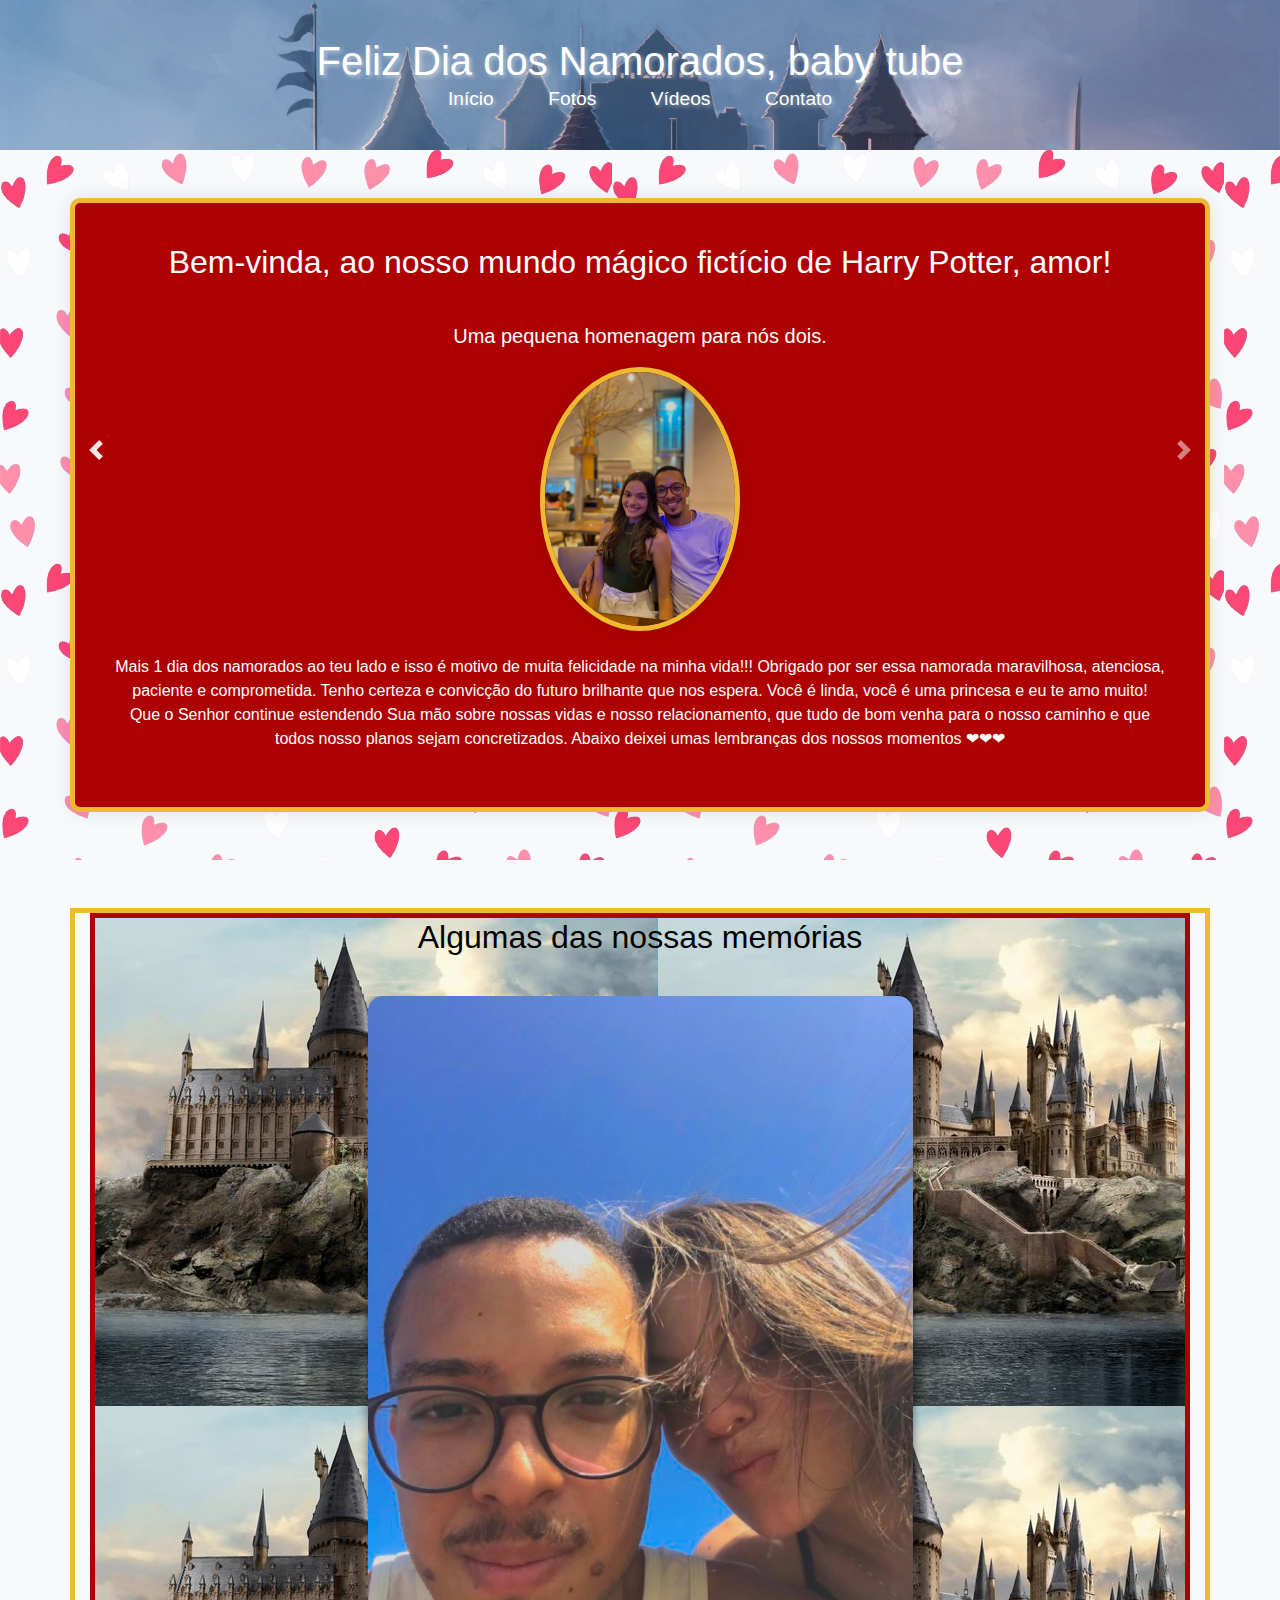
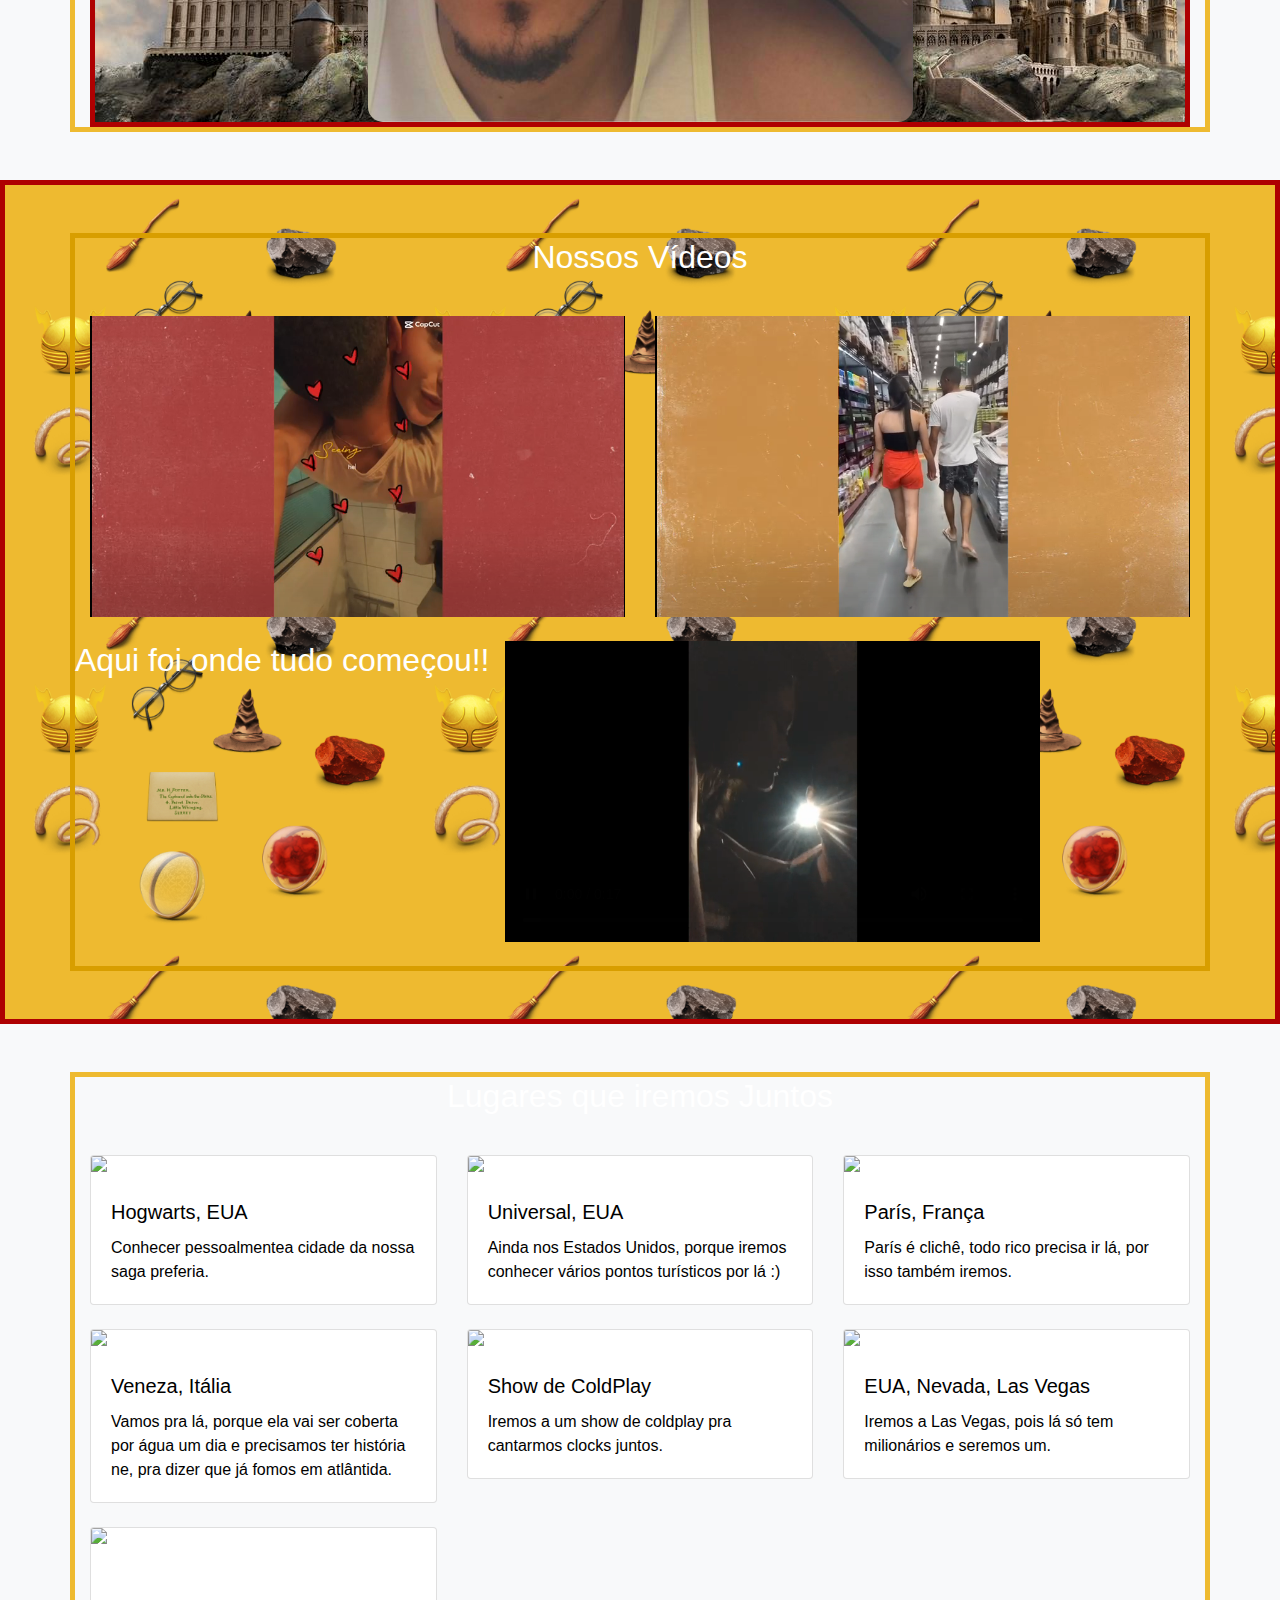
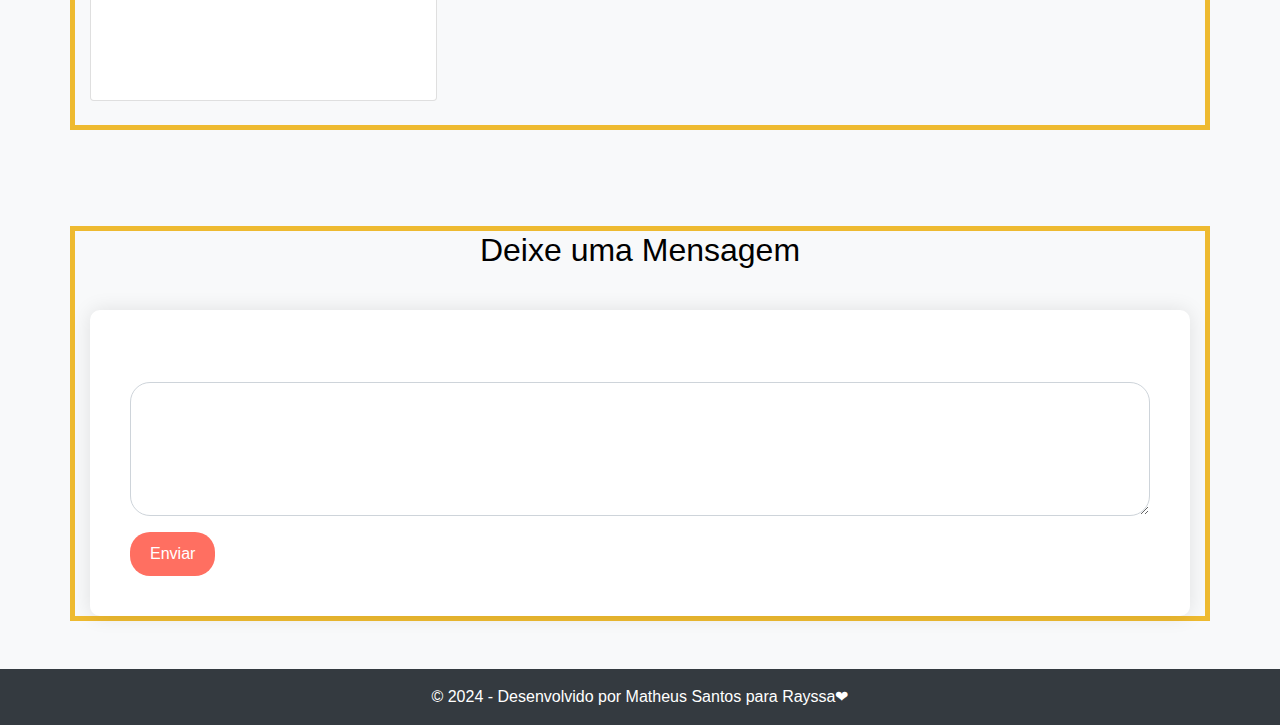
==== index.html @ 7e180fc9 "trocando o nome do arquivo html" ====
<!DOCTYPE html>
<html lang="en">

<head>
    <meta charset="UTF-8">
    <meta name="viewport" content="width=device-width, initial-scale=1.0">
    <title>Dia dos Namorados</title>
    <link rel="stylesheet" href="https://stackpath.bootstrapcdn.com/bootstrap/4.5.2/css/bootstrap.min.css">
    <link rel="stylesheet" href="styles.css">
</head>

<body>
    <div id="snowfall"></div>
    <header class="text-center py-5">
        <h1>Feliz Dia dos Namorados, baby tube</h1>
        <nav>
            <a href="#inicio">Início</a>
            <a href="#fotos">Fotos</a>
            <a href="#videos">Vídeos</a>
            <a href="#contato">Contato</a>
        </nav>
    </header>

    <!-- Seção de Introdução -->
    <div class="coracoes">
        <section id="inicio" class="text-center py-5">
            <div class="container intro-section">
                <h2>Bem-vinda, ao nosso mundo mágico fictício de Harry Potter, amor!</h2>
                <p class="lead">Uma pequena homenagem para nós dois.</p>
                <img src="img/restaurante.jpeg" alt="Nós dois" class="img-fluid rounded-circle mb-4" width="200">
                <p>Mais 1 dia dos namorados ao teu lado e isso é motivo de muita felicidade na minha vida!!! Obrigado
                    por
                    ser essa namorada maravilhosa, atenciosa, paciente e comprometida.
                    Tenho certeza e convicção do futuro brilhante que nos espera. Você é linda, você é uma princesa e eu
                    te
                    amo muito! Que o Senhor continue estendendo Sua mão sobre nossas vidas e nosso relacionamento,
                    que tudo de bom venha para o nosso caminho e que todos nosso planos sejam concretizados. Abaixo
                    deixei
                    umas lembranças dos nossos momentos &#10084;&#10084;&#10084;</p>
            </div>
        </section>
    </div>

    <!-- Galeria de Fotos -->

    <section id="fotos" class="py-5 bg-light">
        <div class="container">
            <div class="memories">
                <h2 class="text-center">Algumas das nossas memórias</h2>
                <div id="carouselFotos" class="carousel slide" data-ride="carousel">
                    <div class="carousel-inner">
                        <div class="carousel-item active">
                            <div class="d-flex justify-content-center">
                                <img src="img/catuama.jpeg" class="carousel-img" alt="Foto 1">
                            </div>
                        </div>
                        <div class="carousel-item">
                            <div class="d-flex justify-content-center">
                                <img src="img/ano-novo.jpeg" class="carousel-img" alt="Foto 2">
                            </div>
                        </div>
                        <div class="carousel-item">
                            <div class="d-flex justify-content-center">
                                <img src="img/maceio.jpeg" class="carousel-img" alt="Foto 3">
                            </div>
                        </div>
                        <div class="carousel-item">
                            <div class="d-flex justify-content-center">
                                <img src="img/natal-espelho.jpeg" class="carousel-img" alt="Foto 4">
                            </div>
                        </div>
                        <div class="carousel-item">
                            <div class="d-flex justify-content-center">
                                <img src="img/natal-espelho2.jpeg" class="carousel-img" alt="Foto 5">
                            </div>
                        </div>
                        <div class="carousel-item">
                            <div class="d-flex justify-content-center">
                                <img src="img/natal-frontal.jpeg" class="carousel-img" alt="Foto 6">
                            </div>
                        </div>
                    </div>
                </div>
                <a class="carousel-control-prev" href="#carouselFotos" role="button" data-slide="prev">
                    <span class="carousel-control-prev-icon" aria-hidden="true"></span>
                    <span class="sr-only">Anterior</span>
                </a>
                <a class="carousel-control-next" href="#carouselFotos" role="button" data-slide="next">
                    <span class="carousel-control-next-icon" aria-hidden="true"></span>
                    <span class="sr-only">Próximo</span>
                </a>
            </div>
        </div>
    </section>
    </div>
    <!-- Galeria de Vídeos -->
    <div class="fundo">
        <section id="videos" class="py-5">
            <div class="container" id="borda">
                <h2 class="text-center" style="color: #ffffff;">Nossos Vídeos</h2>
                <div class="row">
                    <div class="col-md-6 mb-4">
                        <div class="embed-responsive embed-responsive-16by9">
                            <iframe class="embed-responsive-item" src="videos/WhatsApp Video 2024-05-29 at 18.11.31.mp4"
                                allowfullscreen></iframe>
                        </div>
                    </div>
                    <div class="col-md-6 mb-4">
                        <div class="embed-responsive embed-responsive-16by9">
                            <iframe class="embed-responsive-item" src="videos/WhatsApp Video 2024-05-29 at 18.17.00.mp4"
                                allowfullscreen></iframe>
                        </div>
                    </div>
                    <br>
                    <br>
                    <h2 class="text-center" style="color: #ffffff;">Aqui foi onde tudo começou!!</h2>
                    <div class="col-md-6 mb-4">
                        <div class="embed-responsive embed-responsive-16by9">
                            <iframe class="embed-responsive-item" src="videos/WhatsApp Video 2024-05-29 at 19.54.58.mp4"
                                allowfullscreen></iframe>
                        </div>
                    </div>
                </div>
        </section>
    </div>

    <!-- Seção de Lugares para Visitar Juntos -->
    <section id="lugares" class="py-5">
        <div class="container">
            <h2 class="text-center" style="color: white;">Lugares que iremos Juntos</h2>
            <div class="row">
                <div class="col-md-4 mb-4">
                    <div class="card">
                        <img src="https://assets.simpleviewinc.com/simpleview/image/upload/c_fill,f_jpg,g_xy_center,h_640,q_75,w_640,x_3015,y_1902/v1/clients/orlandofl/8500_wwhm_lifestyle_father_son_castle_57e99bc3-ffeb-4d6c-a8fb-daf1dc2c0322.jpg"
                            class="card-img-top" alt="Paris">
                        <div class="card-body">
                            <h5 class="card-title" style="color: black;">Hogwarts, EUA</h5>
                            <p class="card-text" style="color: black;">Conhecer pessoalmentea cidade da nossa saga preferia.</p>
                        </div>
                    </div>
                </div>
                <div class="col-md-4 mb-4">
                    <div class="card">
                        <img src="https://cdn.panrotas.com.br/portal-panrotas-statics/media-files-cache/301557/5a40afb3bb314a2fabff58d118a15ed8universalorlandoresort/0,32,1000,597/670,400,0.39/0/default.jpg"
                            class="card-img-top" alt="Paris">
                        <div class="card-body">
                            <h5 class="card-title" style="color: black;">Universal, EUA</h5>
                            <p class="card-text" style="color: black;">Ainda nos Estados Unidos, porque iremos conhecer vários pontos turísticos por lá :)</p>
                        </div>
                    </div>
                </div>
                <div class="col-md-4 mb-4">
                    <div class="card">
                        <img src="https://www.viajaquepassa.com.br/wp-content/uploads/2021/02/torre-eiffel-paris.png"
                            class="card-img-top" alt="Paris">
                        <div class="card-body">
                            <h5 class="card-title" style="color: black;">París, França</h5>
                            <p class="card-text" style="color: black;">París é clichê, todo rico precisa ir lá, por isso também iremos.</p>
                        </div>
                    </div>
                </div>
                <div class="col-md-4 mb-4">
                    <div class="card">
                        <img src="https://www.almadeviajante.com/wp-content/uploads/veneza-grand-canal.jpg"
                            class="card-img-top" alt="Paris">
                        <div class="card-body">
                            <h5 class="card-title" style="color: black;">Veneza, Itália</h5>
                            <p class="card-text" style="color: black;">Vamos pra lá, porque ela vai ser coberta por água um dia e precisamos ter história ne, pra dizer que já fomos em atlântida.</p>
                        </div>
                    </div>
                </div>
                <div class="col-md-4 mb-4">
                    <div class="card">
                        <img src="https://i.ytimg.com/vi/Fpn1imb9qZg/maxresdefault.jpg"
                            class="card-img-top" alt="Paris">
                        <div class="card-body">
                            <h5 class="card-title" style="color: black;">Show de ColdPlay</h5>
                            <p class="card-text" style="color: black;">Iremos a um show de coldplay pra cantarmos clocks juntos.</p>
                        </div>
                    </div>
                </div>
                <div class="col-md-4 mb-4">
                    <div class="card">
                        <img src="https://dynamic-media-cdn.tripadvisor.com/media/photo-o/2a/34/2d/28/caption.jpg?w=1400&h=1400&s=1&cx=662&cy=604&chk=v1_8984ddf3493edfb8c896"
                            class="card-img-top" alt="Paris">
                        <div class="card-body">
                            <h5 class="card-title" style="color: black;">EUA, Nevada, Las Vegas</h5>
                            <p class="card-text" style="color: black;">Iremos a Las Vegas, pois lá só tem milionários e seremos um.</p>
                        </div>
                    </div>
                </div>
            </div>
        </div>
    </section>

    <!-- Seção de Contato -->
    <section id="contato" class="py-5 bg-light">
        <div class="container">
            <h2 class="text-center">Deixe uma Mensagem</h2>
            <div class="contact-form">
                <form>
                    <div class="form-group">
                        <label for="mensagem">Mensagem</label>
                        <textarea id="mensagem" class="form-control" rows="5"></textarea>
                    </div>
                    <button type="submit" class="btn btn-primary">Enviar</button>
                </form>
            </div>
        </div>
    </section>
    <!-- Footer -->
    <footer class="text-center py-3">
        <p>&copy; 2024 - Desenvolvido por Matheus Santos para Rayssa&#10084;</p>
    </footer>

    <script src="https://code.jquery.com/jquery-3.5.1.slim.min.js"></script>
    <script src="https://cdn.jsdelivr.net/npm/@popperjs/core@2.5.4/dist/umd/popper.min.js"></script>
    <script src="https://stackpath.bootstrapcdn.com/bootstrap/4.5.2/js/bootstrap.min.js"></script>
    <script src="index.js"></script>
</body>

</html>
---- styles.css ----
@import url('https://fonts.cdnfonts.com/css/harry-potter');
  
body {
    font-family: 'Arial', sans-serif;
    background-color: #f8f9fa;
    color: #000000;
     padding-top: 150px;
    /* Corrigido para manter o texto visível */
}

header {
    background-size: cover;
    height: 150px;
    background-color: #2e2e2e;
    display: flex;
    flex-direction: column;
    justify-content: center;
    align-items: center;
    text-shadow: 2px 2px 4px rgba(255, 255, 255, 0.5);
    background-image: url('img/background.jpg');
    font-family: 'Harry Potter', sans-serif;
    position: fixed;
    top: 0;
    left: 0;
    width: 100%;
    z-index: 1;
    
}

#borda {
    border: 5px solid rgb(216, 158, 0);
}

header h1 {
    font-size: 2.5rem;
    margin-bottom: 0;
    color: #ffffff;
}

header nav a {
    font-size: 1.2rem;
    margin: 0 15px;
    padding: 5px 10px;
    color: #ffffff;
    text-decoration: none;
    transition: background 0.3s, color 0.3s;
}

header nav a:hover {
    background: rgba(255, 255, 255, 0.2);
    color: #ffffff;
    transform: scale(1.1);
}

section {
    padding: 60px 0;
    color: #ffffff;
}

section h2 {
    margin-bottom: 40px;
    color: #ffffff;
    font-family: 'Harry Potter', sans-serif;
}

.intro-section {
    background-color: rgba(174, 0, 1);
    border-radius: 10px;
    box-shadow: 0 0 20px rgba(0, 0, 0, 0.1);
    padding: 40px;
}

.intro-section img {
    border: 5px solid rgba(238, 186, 48);
    box-shadow: 0 0 20px rgba(0, 0, 0, 0.1);
}

.carousel-img {
    max-width: 50%;
    height: auto;
    border-radius: 15px;
    box-shadow: 0 0 10px rgba(0, 0, 0, 0.5);
    transition: transform 0.3s, box-shadow 0.3s;
}

.carousel-item:hover .carousel-img {
    transform: scale(1.05);
    box-shadow: 0 0 20px rgba(0, 0, 0, 0.5);
}

.card-deck .card {
    border: none;
    background-color: transparent;
}

.card-deck .card img {
    border-radius: 15px;
    box-shadow: 0 0 10px rgba(0, 0, 0, 0.5);
}

footer {
    background: #343a40;
    color: #ffffff;
    padding: 20px 0;
}

footer p {
    margin: 0;
}

.contact-form {
    background-color: #ffffff;
    border-radius: 10px;
    box-shadow: 0 0 20px rgba(0, 0, 0, 0.1);
    padding: 40px;
}

.contact-form .form-control {
    border-radius: 20px;
}

.contact-form button {
    border-radius: 20px;
    background-color: #ff6f61;
    border: none;
    color: #ffffff;
    padding: 10px 20px;
    transition: background 0.3s;
}

.contact-form button:hover {
    background-color: #ff3d2e;
}

.py-5 .text-center {
    color: #000000;
}

.py-5 .container {
    border: 5px solid rgba(238, 186, 48);
}

.container .text-center .carrossel slide {
    color: rgba(238, 186, 48);
}

#snowfall {
    position: fixed;
    top: 0;
    left: 0;
    width: 100%;
    height: 100%;
    pointer-events: none;
    z-index: 1000;
}

.snowflake {
    position: absolute;
    top: -10px;
    background: white;
    border-radius: 50%;
    pointer-events: none;
    opacity: 0.8;
    animation: fall linear infinite;
}

@keyframes fall {
    to {
        transform: translateY(100vh);
    }
}

@keyframes fadeIn {
    from { opacity: 0; }
    to { opacity: 1; }
}
header h1, section h2 {
    animation: fadeIn 2s ease-in;
}

.coracoes {
    background-image: url('img/coracoes-removebg-preview.png');
}

.fundo {
 background-color: rgba(238, 186, 48);
 background-image: url('img/fundo\ \(1\).png');
 background-repeat: repeat;
 background-size: 400px;
 border: 5px solid rgba(174, 0, 1);
}

.memories {
background-image: url('img/hogwarts.jpg');
border: 5px solid rgba(174, 0, 1);
}


#lugares {
    background-image: url('./img/foto-de-baixo-angulo-do-hipnotizante-ceu-estrelado.jpg');
}
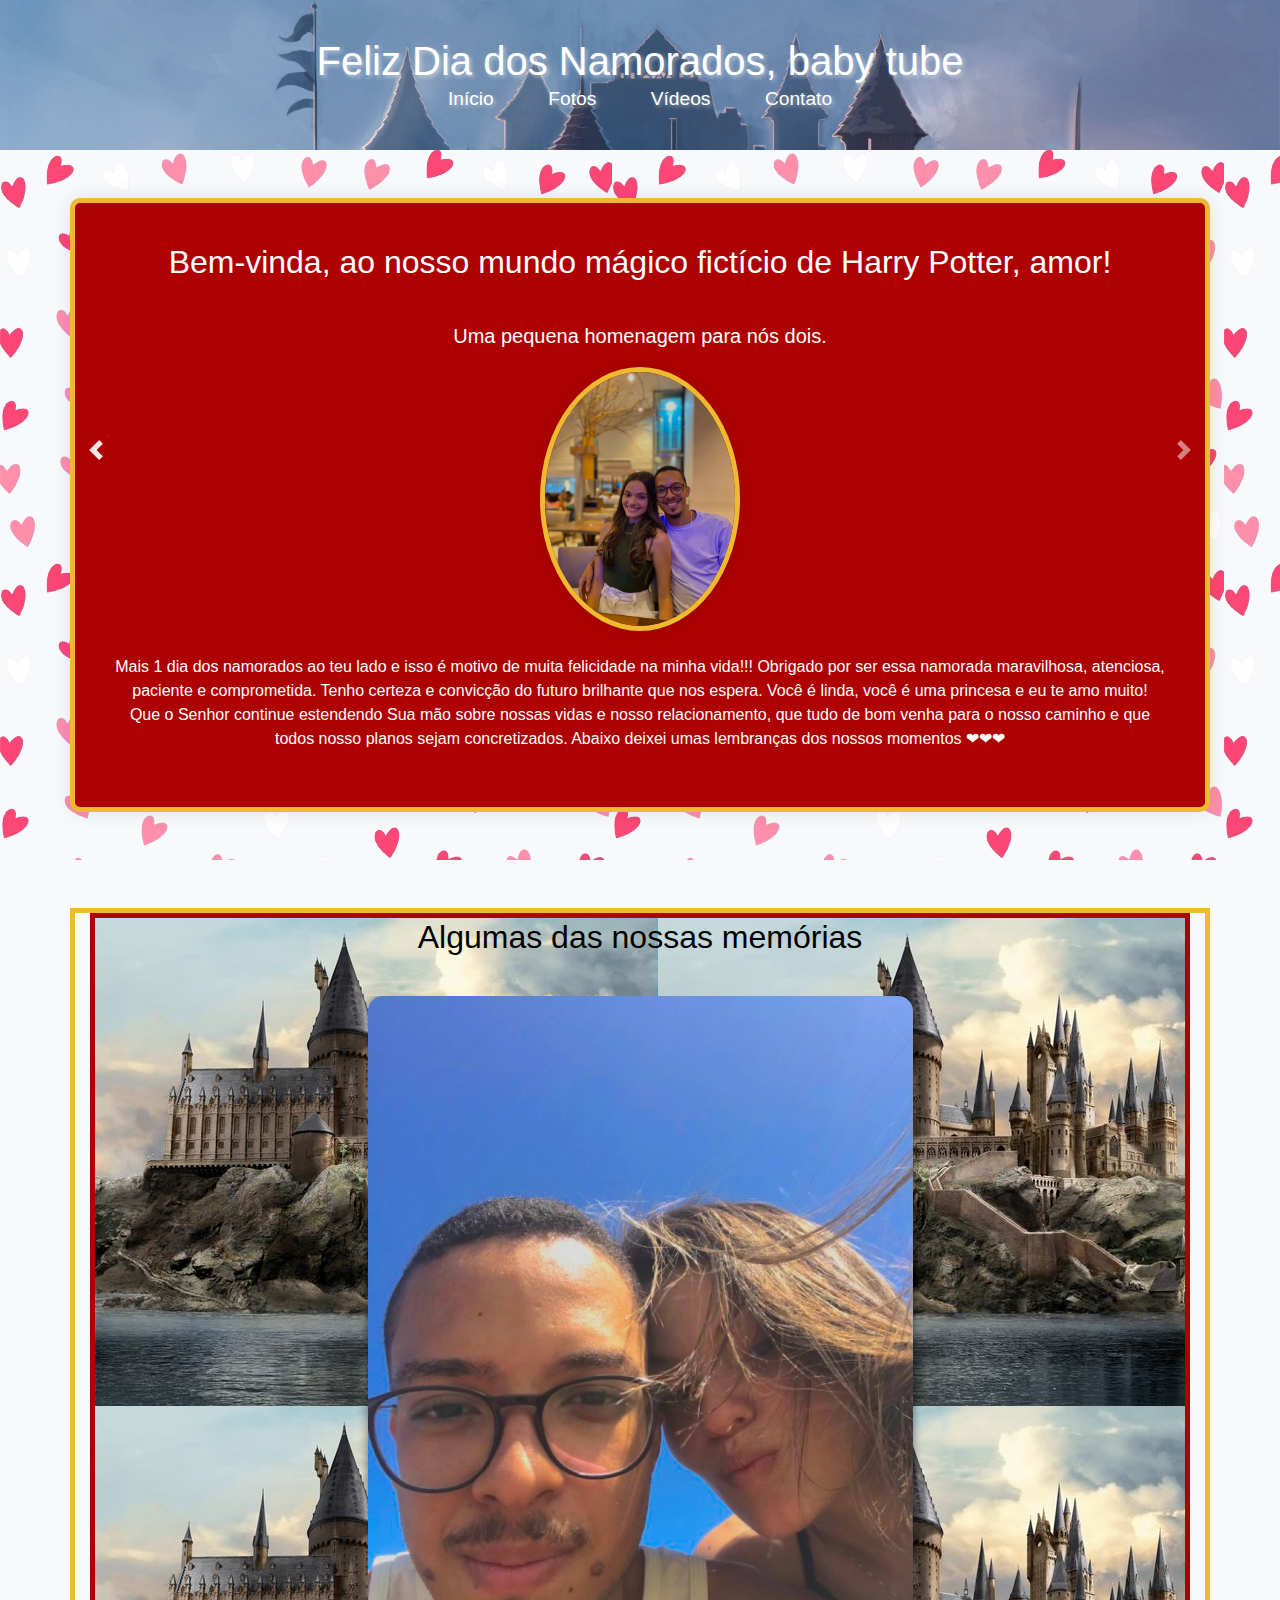
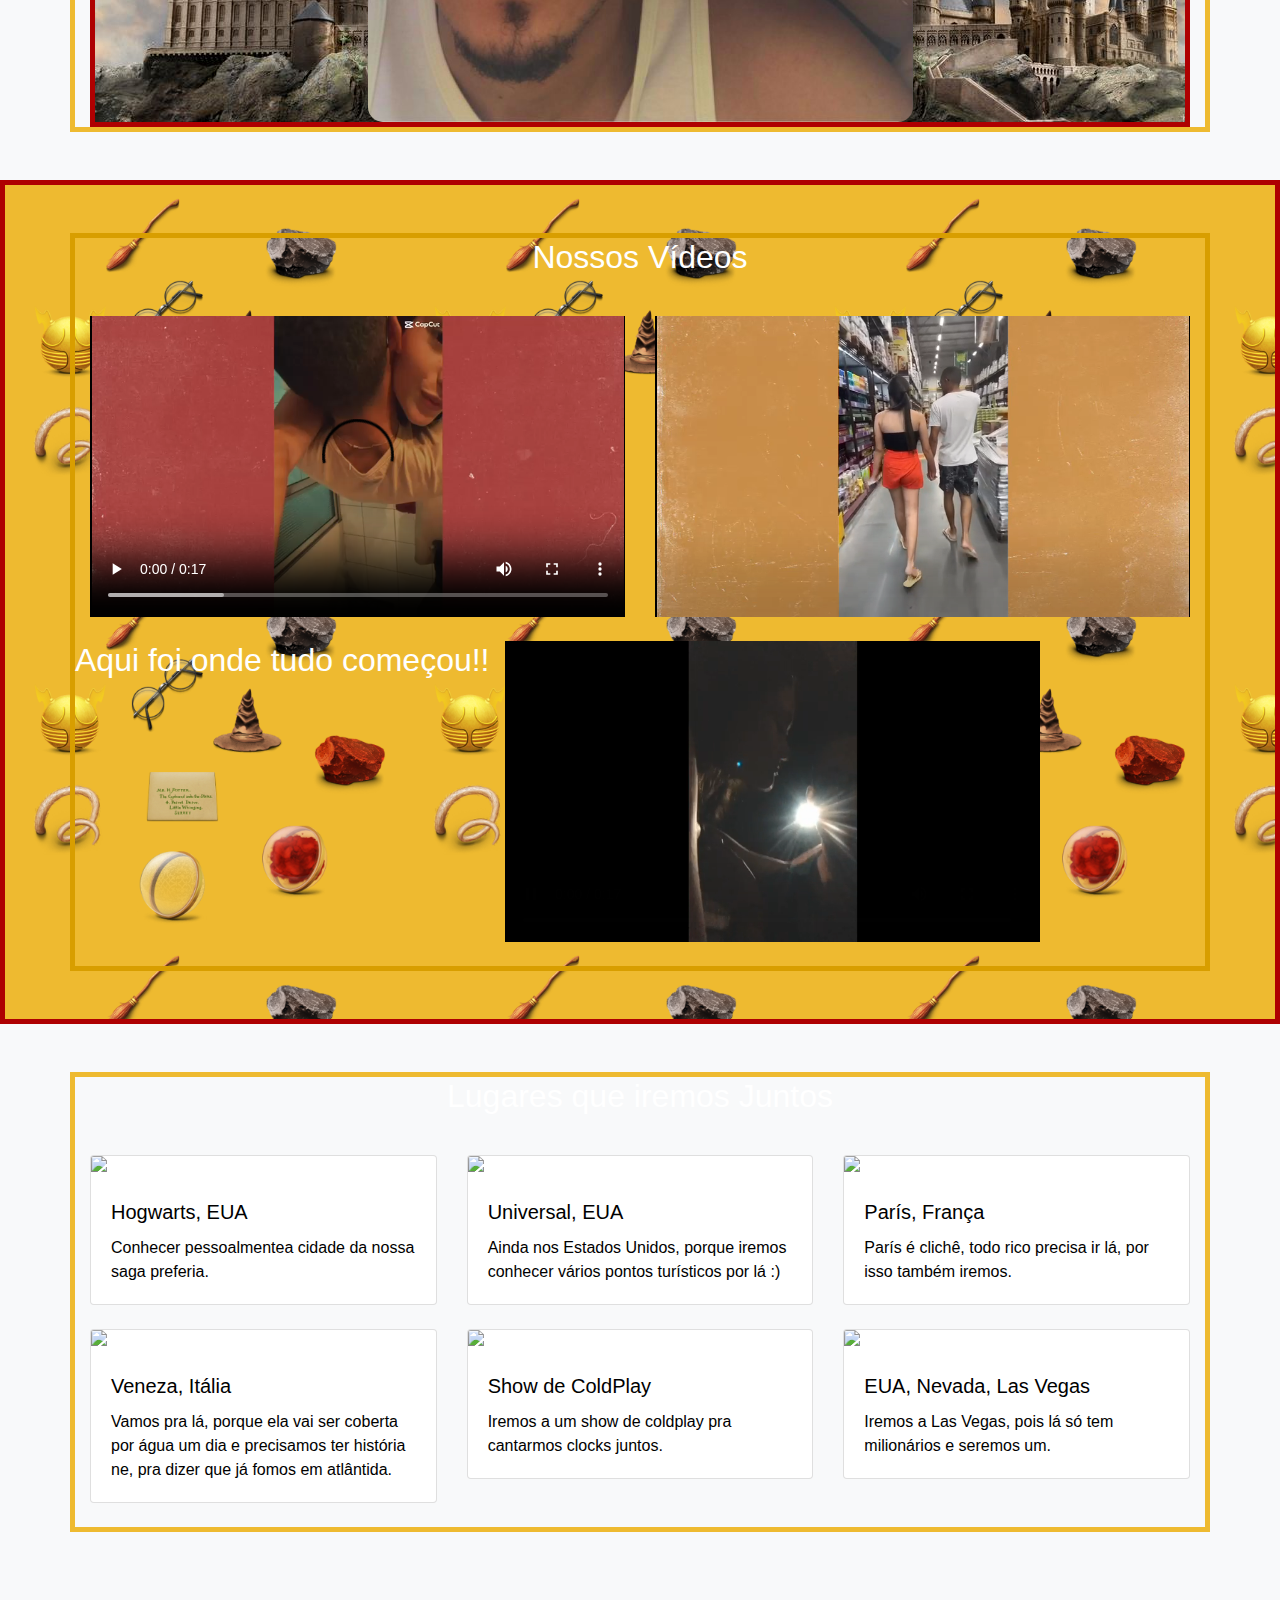
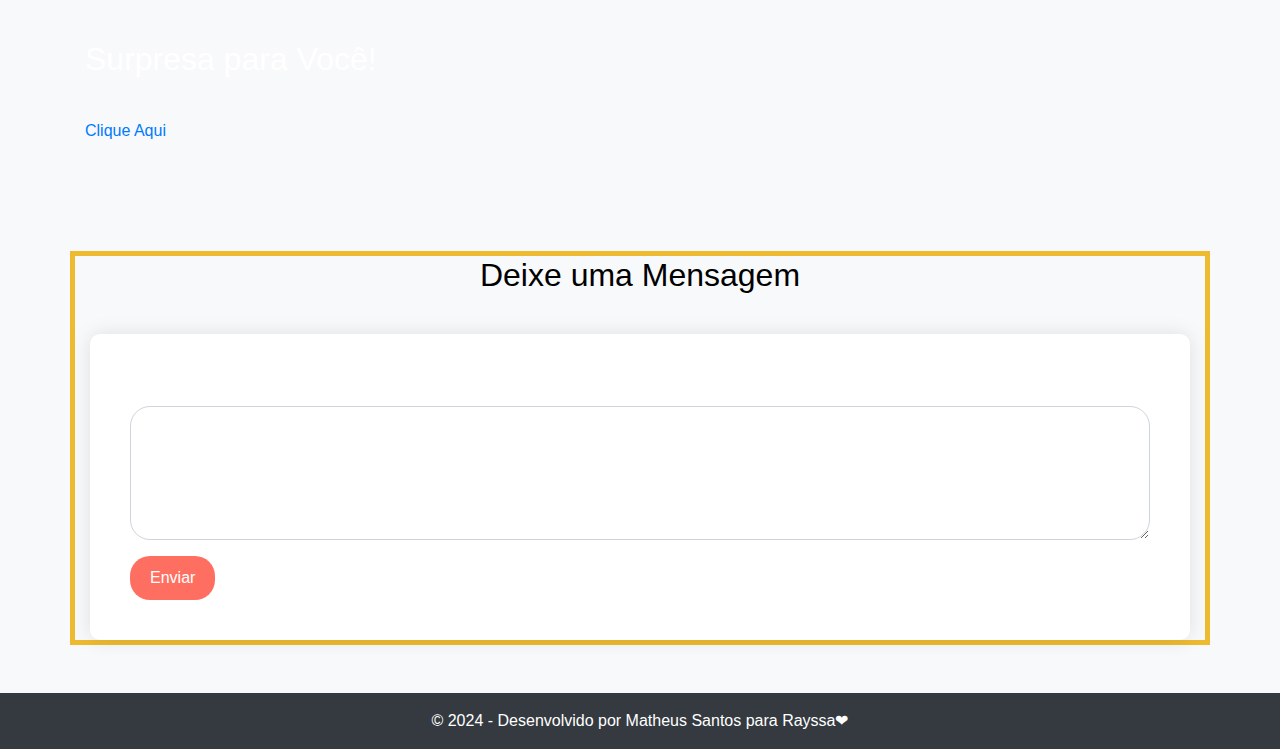
==== commit 1a2bb414: "novas atualizações, inclusão da carta." ====
--- a/index.html
+++ b/index.html
@@ -22,6 +22,7 @@
     </header>
 
     <!-- Seção de Introdução -->
+
     <div class="coracoes">
         <section id="inicio" class="text-center py-5">
             <div class="container intro-section">
@@ -93,7 +94,9 @@
         </div>
     </section>
     </div>
+
     <!-- Galeria de Vídeos -->
+
     <div class="fundo">
         <section id="videos" class="py-5">
             <div class="container" id="borda">
@@ -125,6 +128,7 @@
     </div>
 
     <!-- Seção de Lugares para Visitar Juntos -->
+
     <section id="lugares" class="py-5">
         <div class="container">
             <h2 class="text-center" style="color: white;">Lugares que iremos Juntos</h2>
@@ -135,7 +139,8 @@
                             class="card-img-top" alt="Paris">
                         <div class="card-body">
                             <h5 class="card-title" style="color: black;">Hogwarts, EUA</h5>
-                            <p class="card-text" style="color: black;">Conhecer pessoalmentea cidade da nossa saga preferia.</p>
+                            <p class="card-text" style="color: black;">Conhecer pessoalmentea cidade da nossa saga
+                                preferia.</p>
                         </div>
                     </div>
                 </div>
@@ -145,7 +150,8 @@
                             class="card-img-top" alt="Paris">
                         <div class="card-body">
                             <h5 class="card-title" style="color: black;">Universal, EUA</h5>
-                            <p class="card-text" style="color: black;">Ainda nos Estados Unidos, porque iremos conhecer vários pontos turísticos por lá :)</p>
+                            <p class="card-text" style="color: black;">Ainda nos Estados Unidos, porque iremos conhecer
+                                vários pontos turísticos por lá :)</p>
                         </div>
                     </div>
                 </div>
@@ -155,7 +161,8 @@
                             class="card-img-top" alt="Paris">
                         <div class="card-body">
                             <h5 class="card-title" style="color: black;">París, França</h5>
-                            <p class="card-text" style="color: black;">París é clichê, todo rico precisa ir lá, por isso também iremos.</p>
+                            <p class="card-text" style="color: black;">París é clichê, todo rico precisa ir lá, por isso
+                                também iremos.</p>
                         </div>
                     </div>
                 </div>
@@ -165,17 +172,19 @@
                             class="card-img-top" alt="Paris">
                         <div class="card-body">
                             <h5 class="card-title" style="color: black;">Veneza, Itália</h5>
-                            <p class="card-text" style="color: black;">Vamos pra lá, porque ela vai ser coberta por água um dia e precisamos ter história ne, pra dizer que já fomos em atlântida.</p>
-                        </div>
-                    </div>
-                </div>
-                <div class="col-md-4 mb-4">
-                    <div class="card">
-                        <img src="https://i.ytimg.com/vi/Fpn1imb9qZg/maxresdefault.jpg"
-                            class="card-img-top" alt="Paris">
+                            <p class="card-text" style="color: black;">Vamos pra lá, porque ela vai ser coberta por água
+                                um dia e precisamos ter história ne, pra dizer que já fomos em atlântida.</p>
+                        </div>
+                    </div>
+                </div>
+                <div class="col-md-4 mb-4">
+                    <div class="card">
+                        <img src="https://i.ytimg.com/vi/Fpn1imb9qZg/maxresdefault.jpg" class="card-img-top"
+                            alt="Paris">
                         <div class="card-body">
                             <h5 class="card-title" style="color: black;">Show de ColdPlay</h5>
-                            <p class="card-text" style="color: black;">Iremos a um show de coldplay pra cantarmos clocks juntos.</p>
+                            <p class="card-text" style="color: black;">Iremos a um show de coldplay pra cantarmos clocks
+                                juntos.</p>
                         </div>
                     </div>
                 </div>
@@ -185,15 +194,27 @@
                             class="card-img-top" alt="Paris">
                         <div class="card-body">
                             <h5 class="card-title" style="color: black;">EUA, Nevada, Las Vegas</h5>
-                            <p class="card-text" style="color: black;">Iremos a Las Vegas, pois lá só tem milionários e seremos um.</p>
-                        </div>
-                    </div>
-                </div>
-            </div>
-        </div>
-    </section>
+                            <p class="card-text" style="color: black;">Iremos a Las Vegas, pois lá só tem milionários e
+                                seremos um.</p>
+                        </div>
+                    </div>
+                </div>
+            </div>
+        </div>
+    </section>
+
+    <!-- Seção de Link Surpresa -->
+
+    <section id="surpresa" class="surprise-section">
+        <div class="container">
+            <h2>Surpresa para Você!</h2>
+            <a href="carta.html" class="surprise-link">Clique Aqui</a>
+        </div>
+    </section>
+
 
     <!-- Seção de Contato -->
+
     <section id="contato" class="py-5 bg-light">
         <div class="container">
             <h2 class="text-center">Deixe uma Mensagem</h2>
@@ -208,7 +229,9 @@
             </div>
         </div>
     </section>
+
     <!-- Footer -->
+
     <footer class="text-center py-3">
         <p>&copy; 2024 - Desenvolvido por Matheus Santos para Rayssa&#10084;</p>
     </footer>
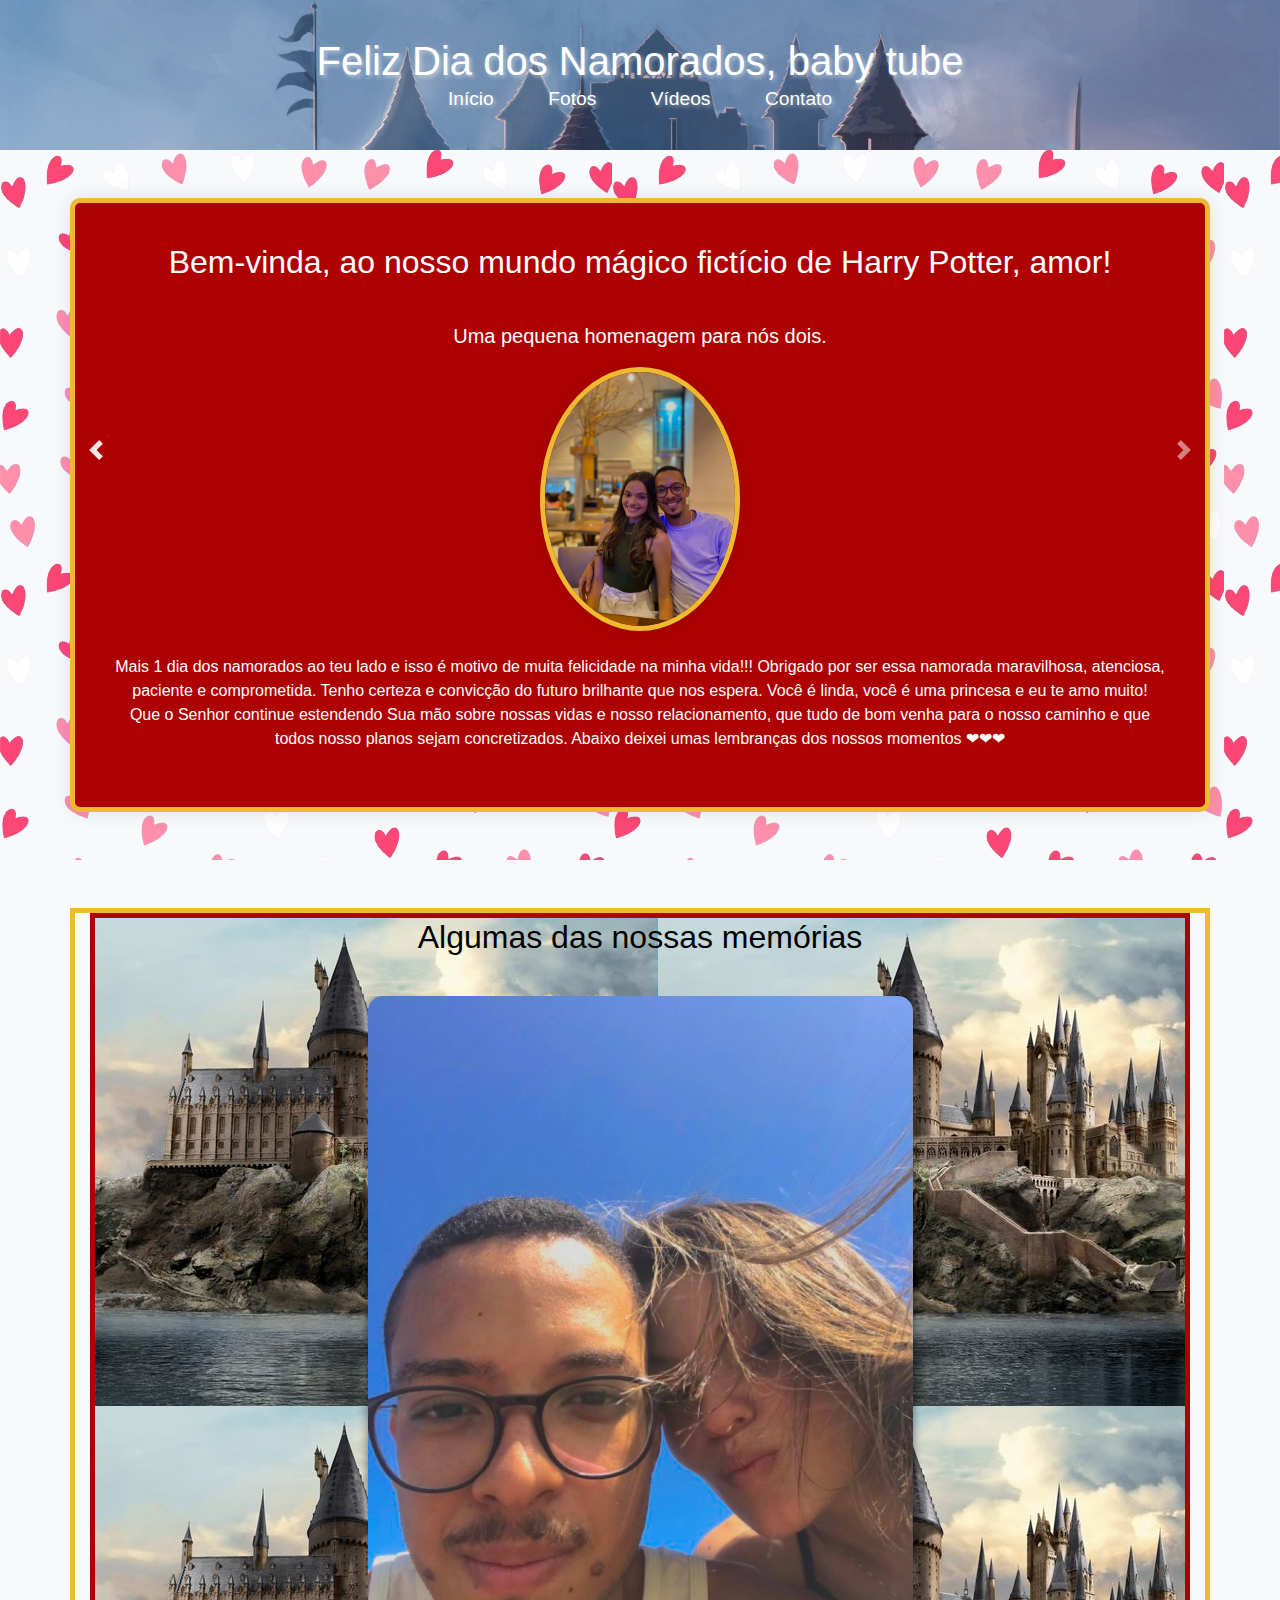
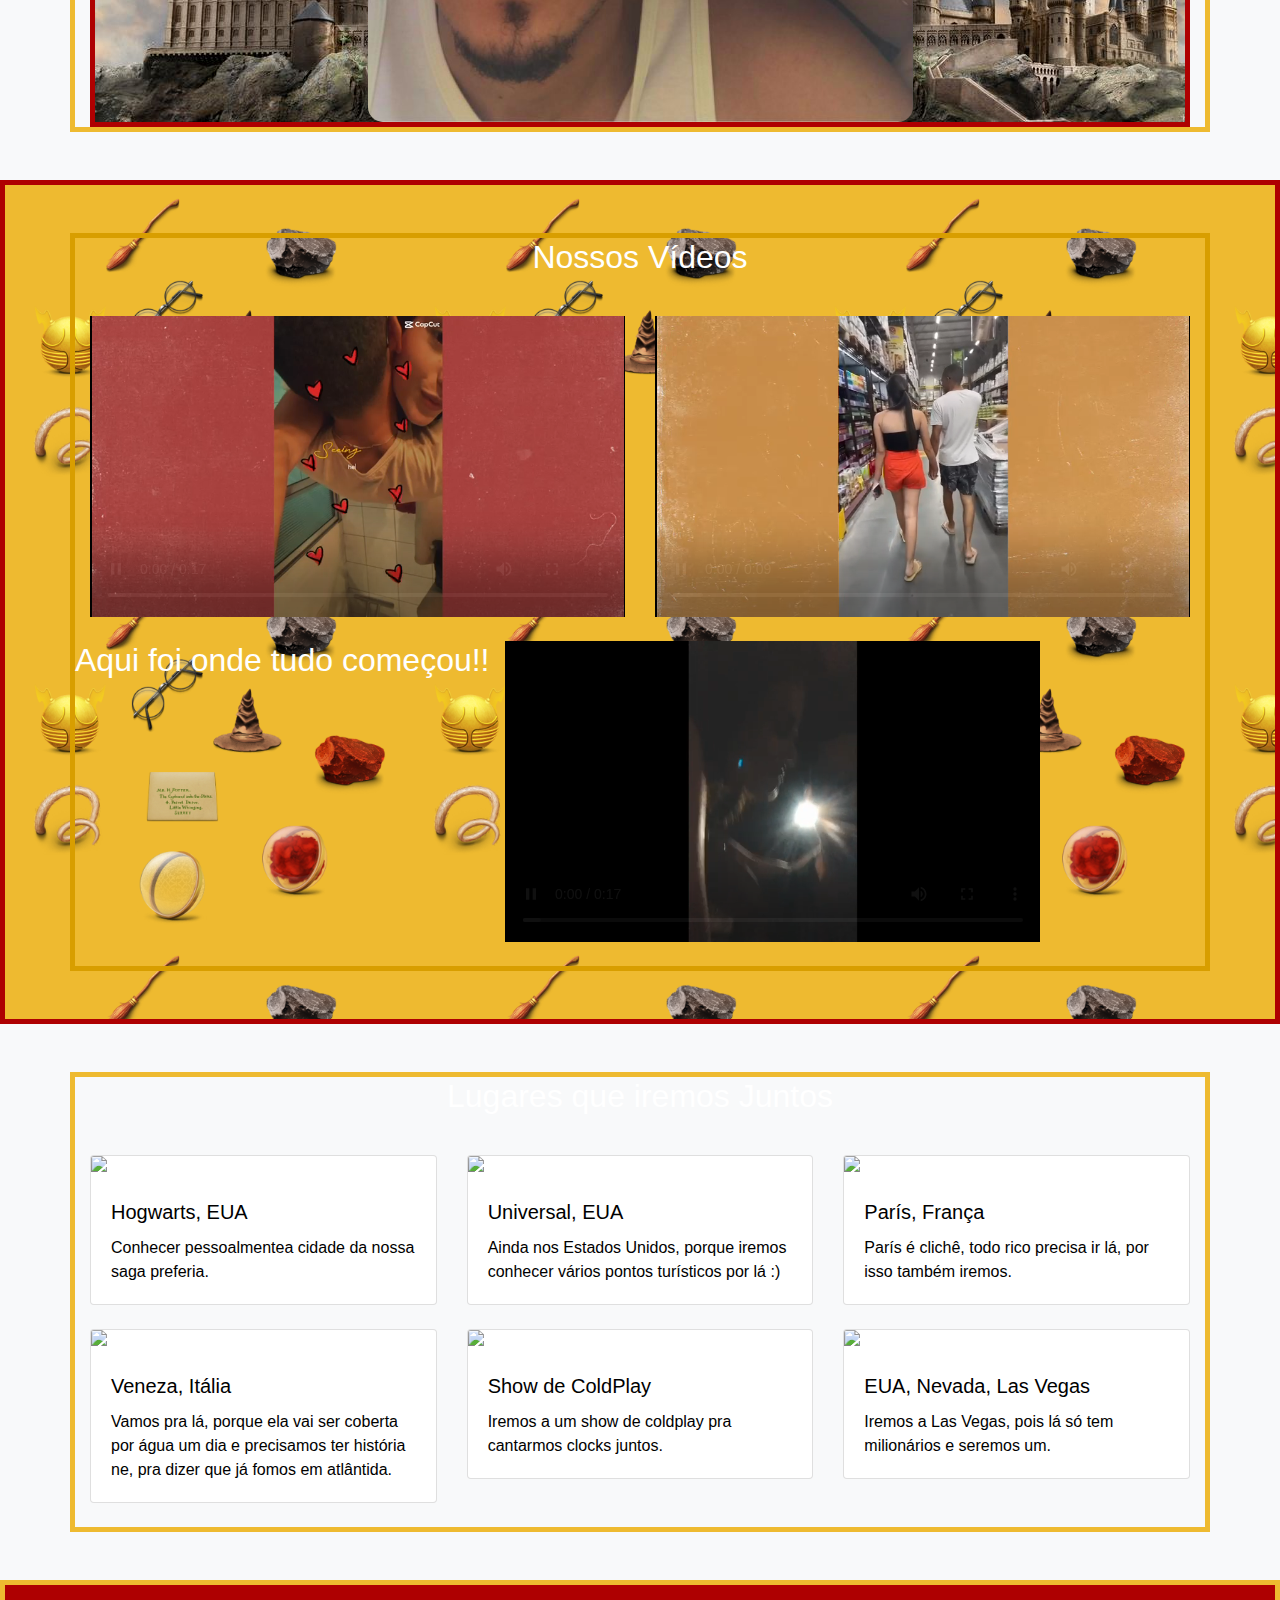
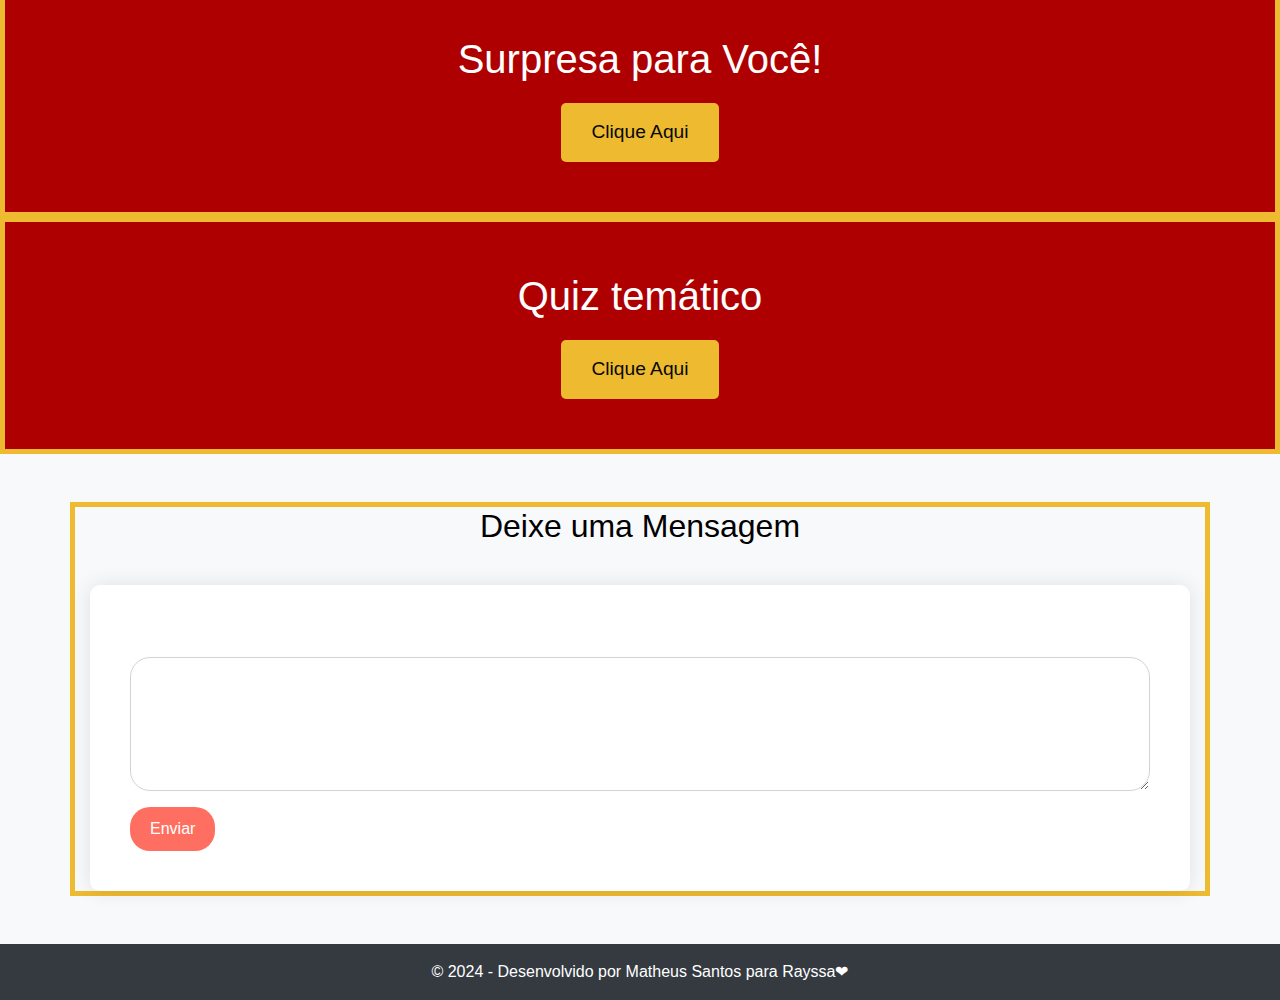
==== commit f209a648: "atualização" ====
--- a/index.html
+++ b/index.html
@@ -7,6 +7,7 @@
     <title>Dia dos Namorados</title>
     <link rel="stylesheet" href="https://stackpath.bootstrapcdn.com/bootstrap/4.5.2/css/bootstrap.min.css">
     <link rel="stylesheet" href="styles.css">
+    <link rel="shortcut icon" href="https://img.icons8.com/?size=100&id=88rReG8q5Os9&format=png&color=000000" type="image/x-icon">
 </head>
 
 <body>
@@ -212,7 +213,13 @@
         </div>
     </section>
 
-
+    <!-- Seção de Jogo -->
+    <section id="surpresa" class="surprise-section">
+        <div class="container">
+            <h2>Quiz temático</h2>
+            <a href="quiz.html" class="surprise-link">Clique Aqui</a>
+        </div>
+    </section>
     <!-- Seção de Contato -->
 
     <section id="contato" class="py-5 bg-light">
--- a/styles.css
+++ b/styles.css
@@ -1,10 +1,10 @@
 @import url('https://fonts.cdnfonts.com/css/harry-potter');
-  
+
 body {
     font-family: 'Arial', sans-serif;
     background-color: #f8f9fa;
     color: #000000;
-     padding-top: 150px;
+    padding-top: 150px;
     /* Corrigido para manter o texto visível */
 }
 
@@ -24,7 +24,7 @@
     left: 0;
     width: 100%;
     z-index: 1;
-    
+
 }
 
 #borda {
@@ -171,10 +171,17 @@
 }
 
 @keyframes fadeIn {
-    from { opacity: 0; }
-    to { opacity: 1; }
-}
-header h1, section h2 {
+    from {
+        opacity: 0;
+    }
+
+    to {
+        opacity: 1;
+    }
+}
+
+header h1,
+section h2 {
     animation: fadeIn 2s ease-in;
 }
 
@@ -183,19 +190,54 @@
 }
 
 .fundo {
- background-color: rgba(238, 186, 48);
- background-image: url('img/fundo\ \(1\).png');
- background-repeat: repeat;
- background-size: 400px;
- border: 5px solid rgba(174, 0, 1);
+    background-color: rgba(238, 186, 48);
+    background-image: url('img/fundo\ \(1\).png');
+    background-repeat: repeat;
+    background-size: 400px;
+    border: 5px solid rgba(174, 0, 1);
 }
 
 .memories {
-background-image: url('img/hogwarts.jpg');
-border: 5px solid rgba(174, 0, 1);
+    background-image: url('img/hogwarts.jpg');
+    border: 5px solid rgba(174, 0, 1);
 }
 
 
 #lugares {
     background-image: url('./img/foto-de-baixo-angulo-do-hipnotizante-ceu-estrelado.jpg');
-}+}
+
+
+/* CARTA DE AMOR*/
+
+/* Estilo para a seção de link surpresa */
+.surprise-section {
+    background-color: rgba(174, 0, 1);
+    padding: 50px 0;
+    text-align: center;
+    border: 5px solid rgba(238, 186, 48);
+}
+
+.surprise-section h2 {
+    font-family: 'Harry Potter', sans-serif;
+    font-size: 2.5em;
+    color: #ffffff;
+    margin-bottom: 20px;
+}
+
+.surprise-section .surprise-link {
+    display: inline-block;
+    background-color: rgba(238, 186, 48);
+    color: #080808;
+    text-decoration: none;
+    padding: 15px 30px;
+    font-size: 1.2em;
+    border-radius: 5px;
+    font-family: 'Harry Potter', sans-serif;
+    transition: background-color 0.3s ease-in-out;
+}
+
+.surprise-section .surprise-link:hover {
+    background-color: #555;
+}
+
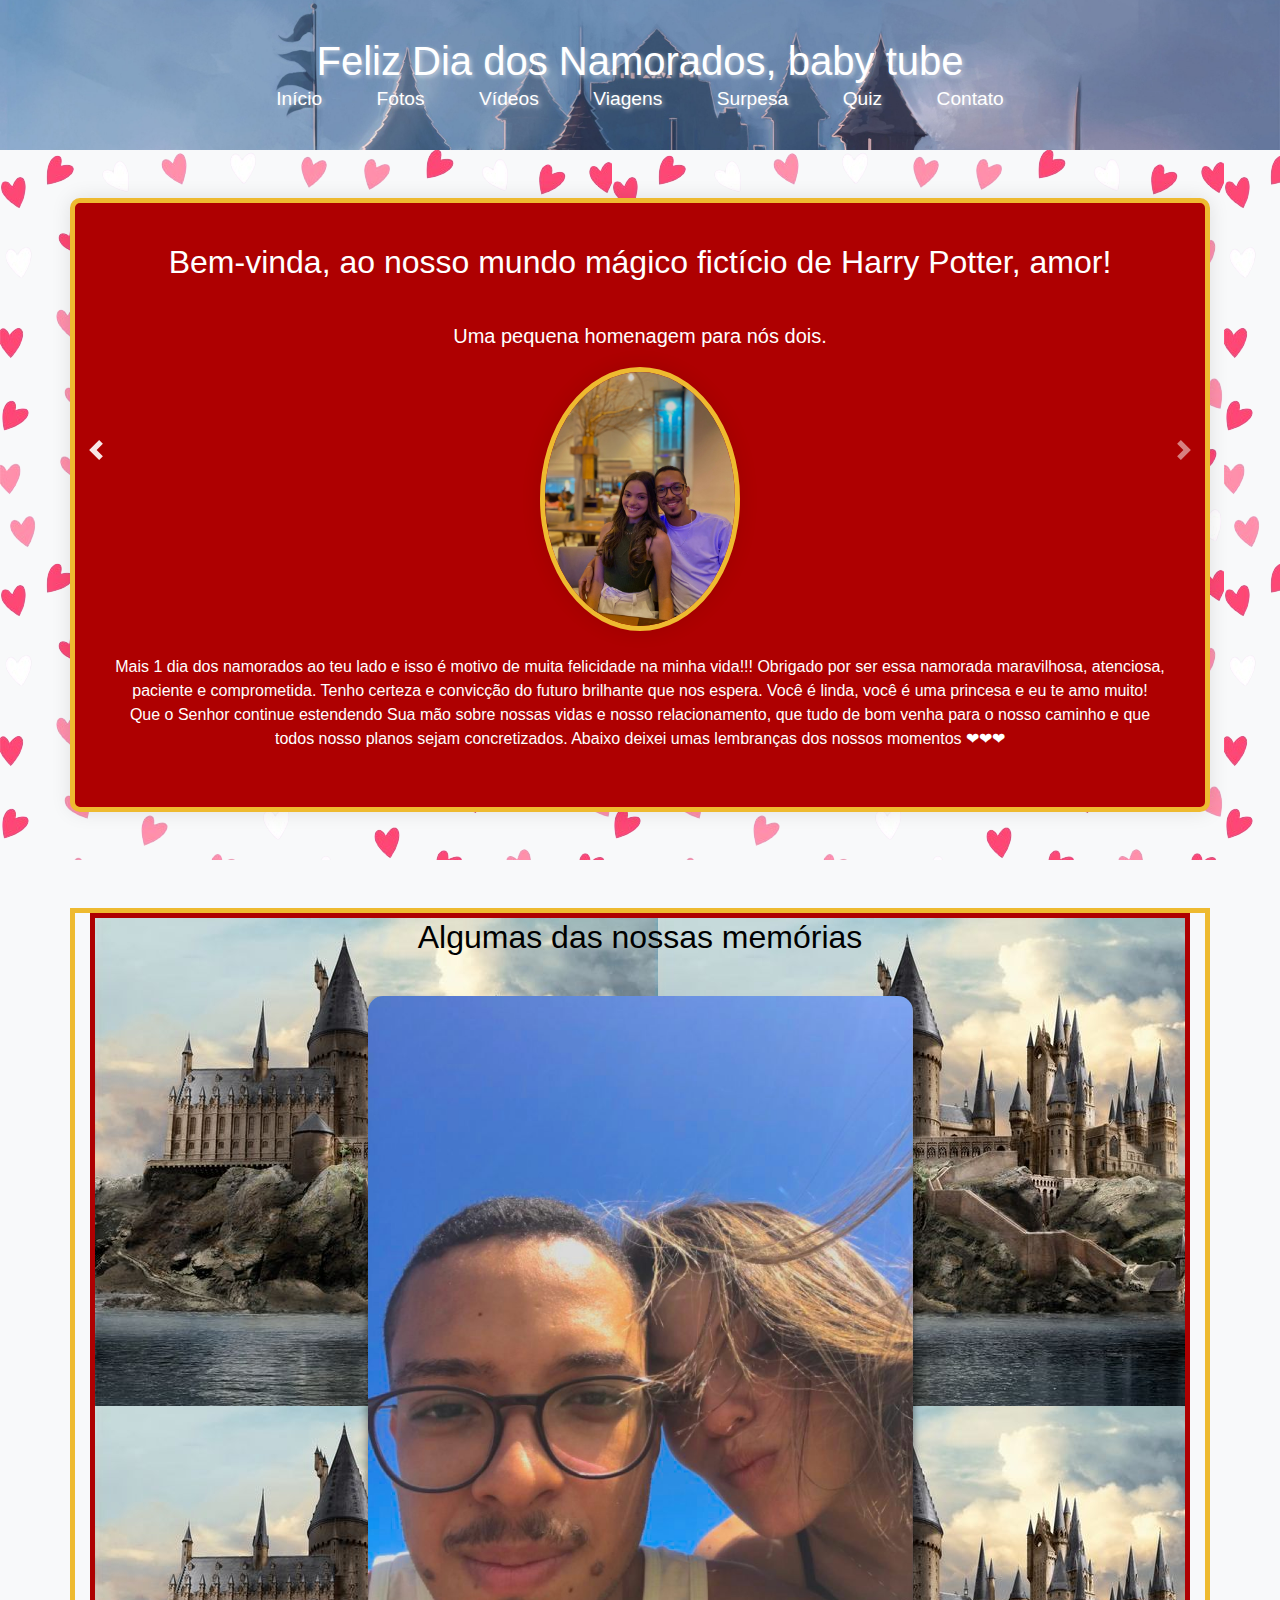
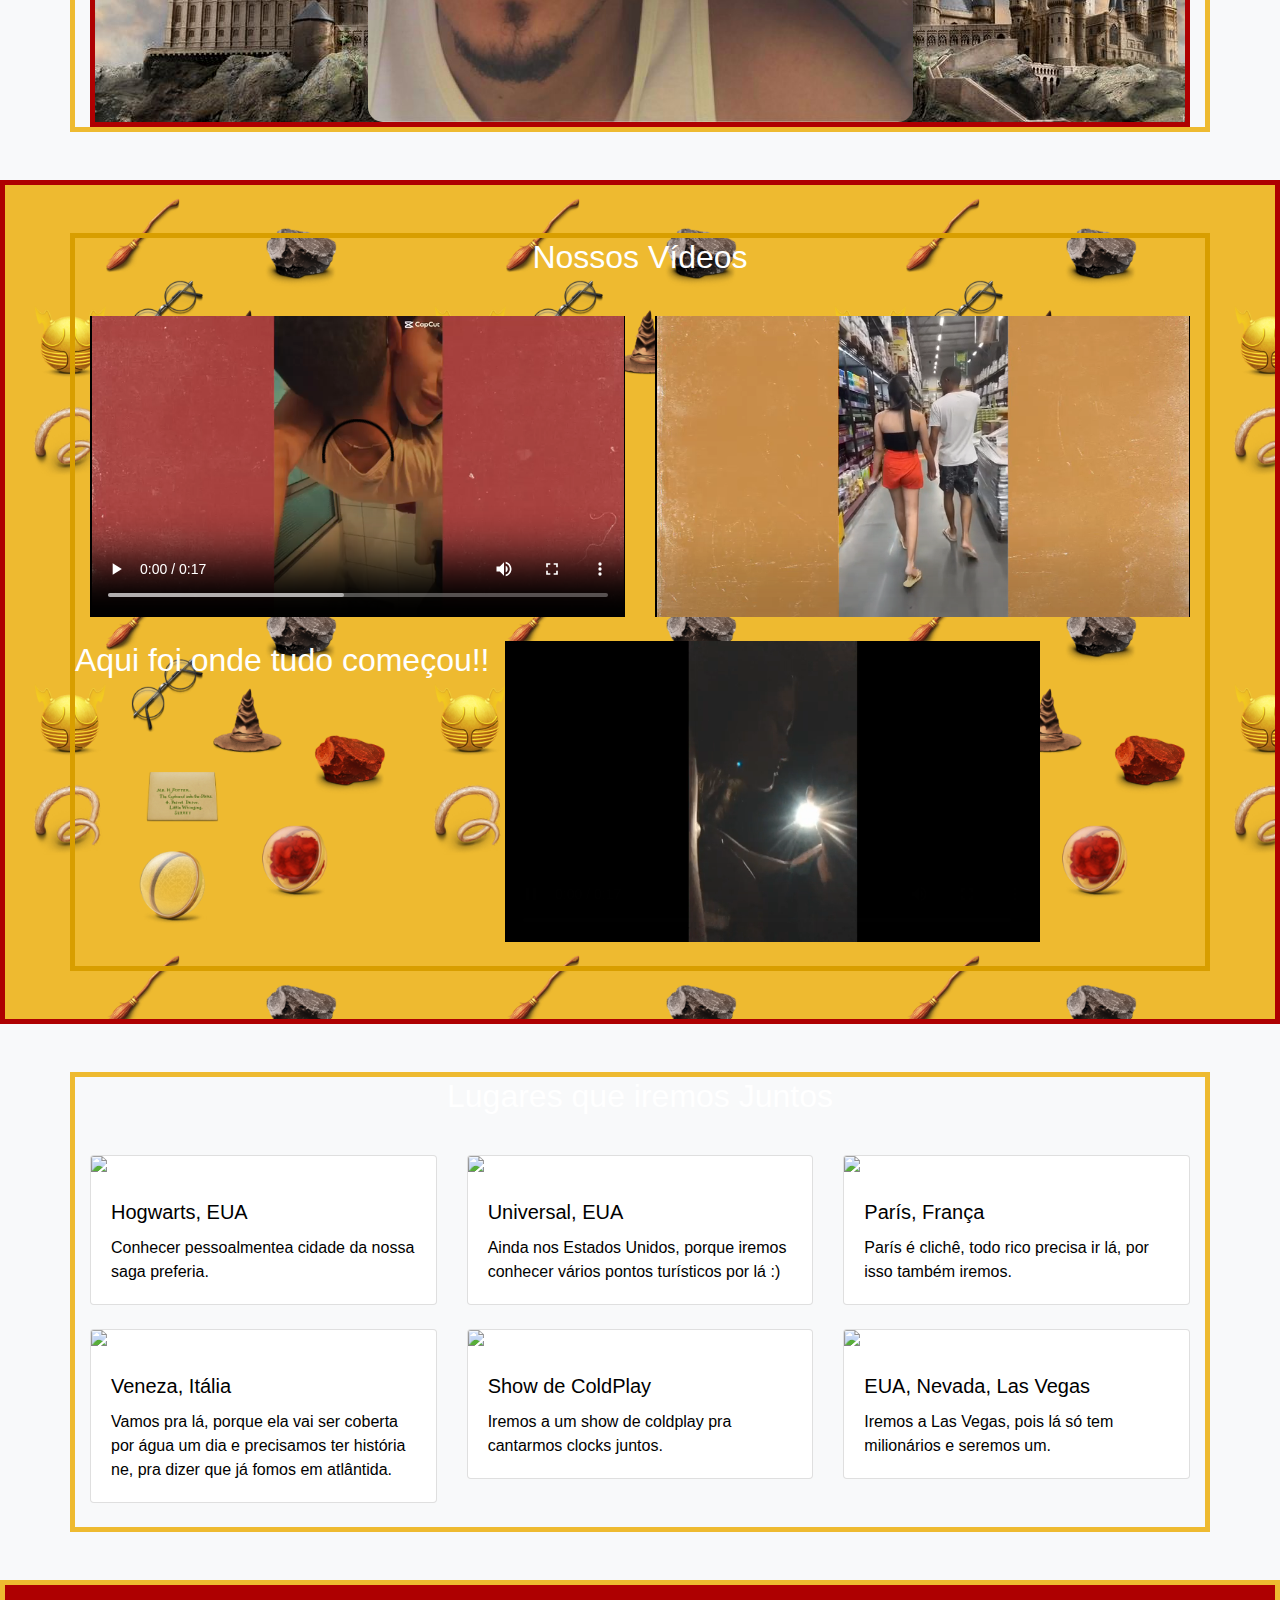
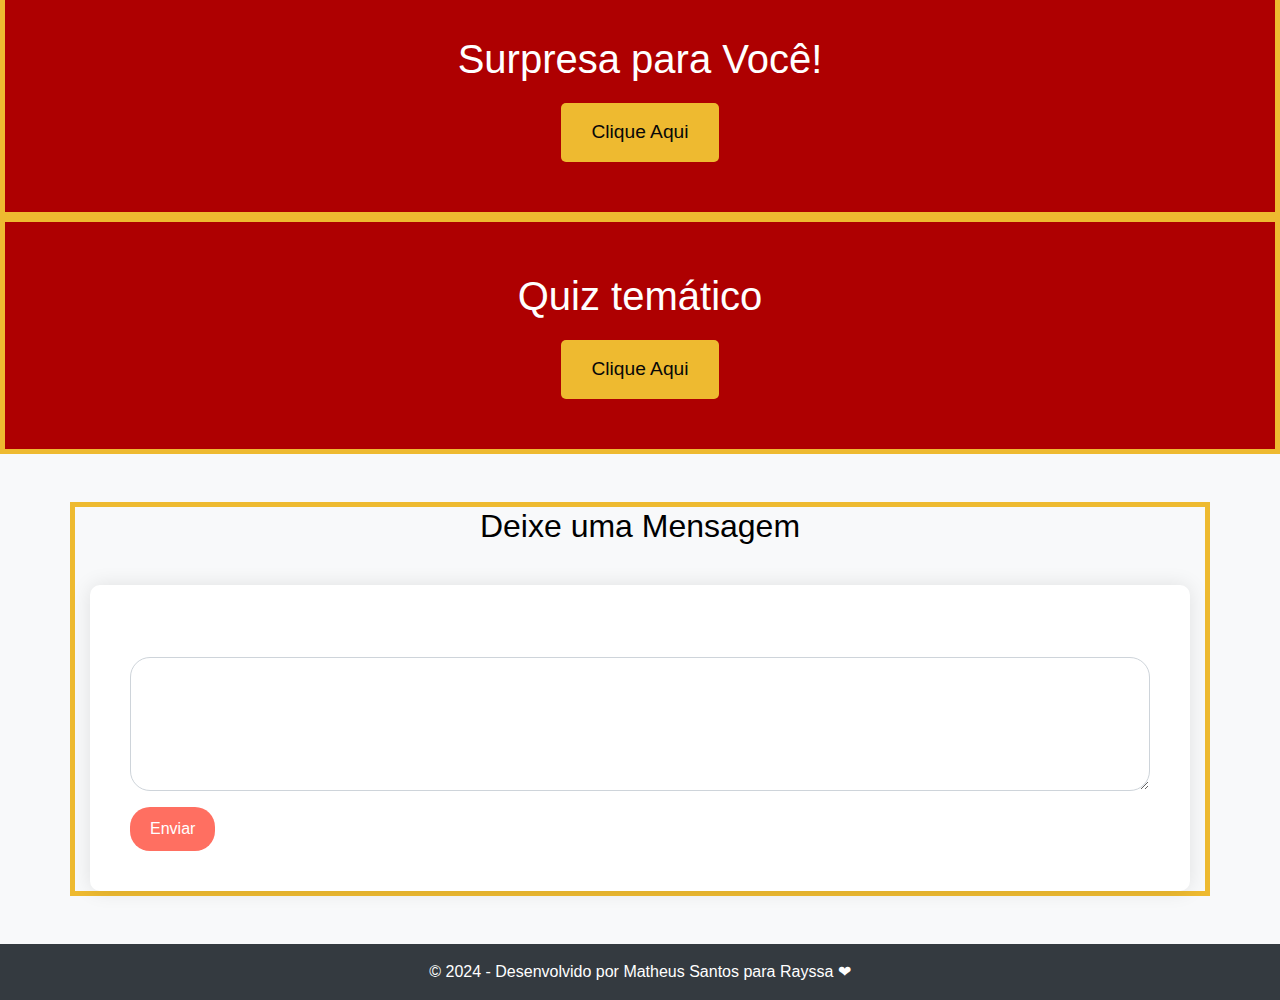
==== commit 6bfa8c7b: "atualização" ====
--- a/index.html
+++ b/index.html
@@ -18,6 +18,9 @@
             <a href="#inicio">Início</a>
             <a href="#fotos">Fotos</a>
             <a href="#videos">Vídeos</a>
+            <a href="#lugares">Viagens</a>
+            <a href="#surpresa">Surpesa</a>
+            <a href="#Quiz">Quiz</a>
             <a href="#contato">Contato</a>
         </nav>
     </header>
@@ -226,7 +229,7 @@
         <div class="container">
             <h2 class="text-center">Deixe uma Mensagem</h2>
             <div class="contact-form">
-                <form>
+                <form id="form-contato">
                     <div class="form-group">
                         <label for="mensagem">Mensagem</label>
                         <textarea id="mensagem" class="form-control" rows="5"></textarea>
@@ -235,12 +238,13 @@
                 </form>
             </div>
         </div>
-    </section>
-
+
+    </section>
+    <div id="mensagemSalva"></div>
     <!-- Footer -->
 
     <footer class="text-center py-3">
-        <p>&copy; 2024 - Desenvolvido por Matheus Santos para Rayssa&#10084;</p>
+        <p>&copy; 2024 - Desenvolvido por Matheus Santos para Rayssa &#10084;</p>
     </footer>
 
     <script src="https://code.jquery.com/jquery-3.5.1.slim.min.js"></script>
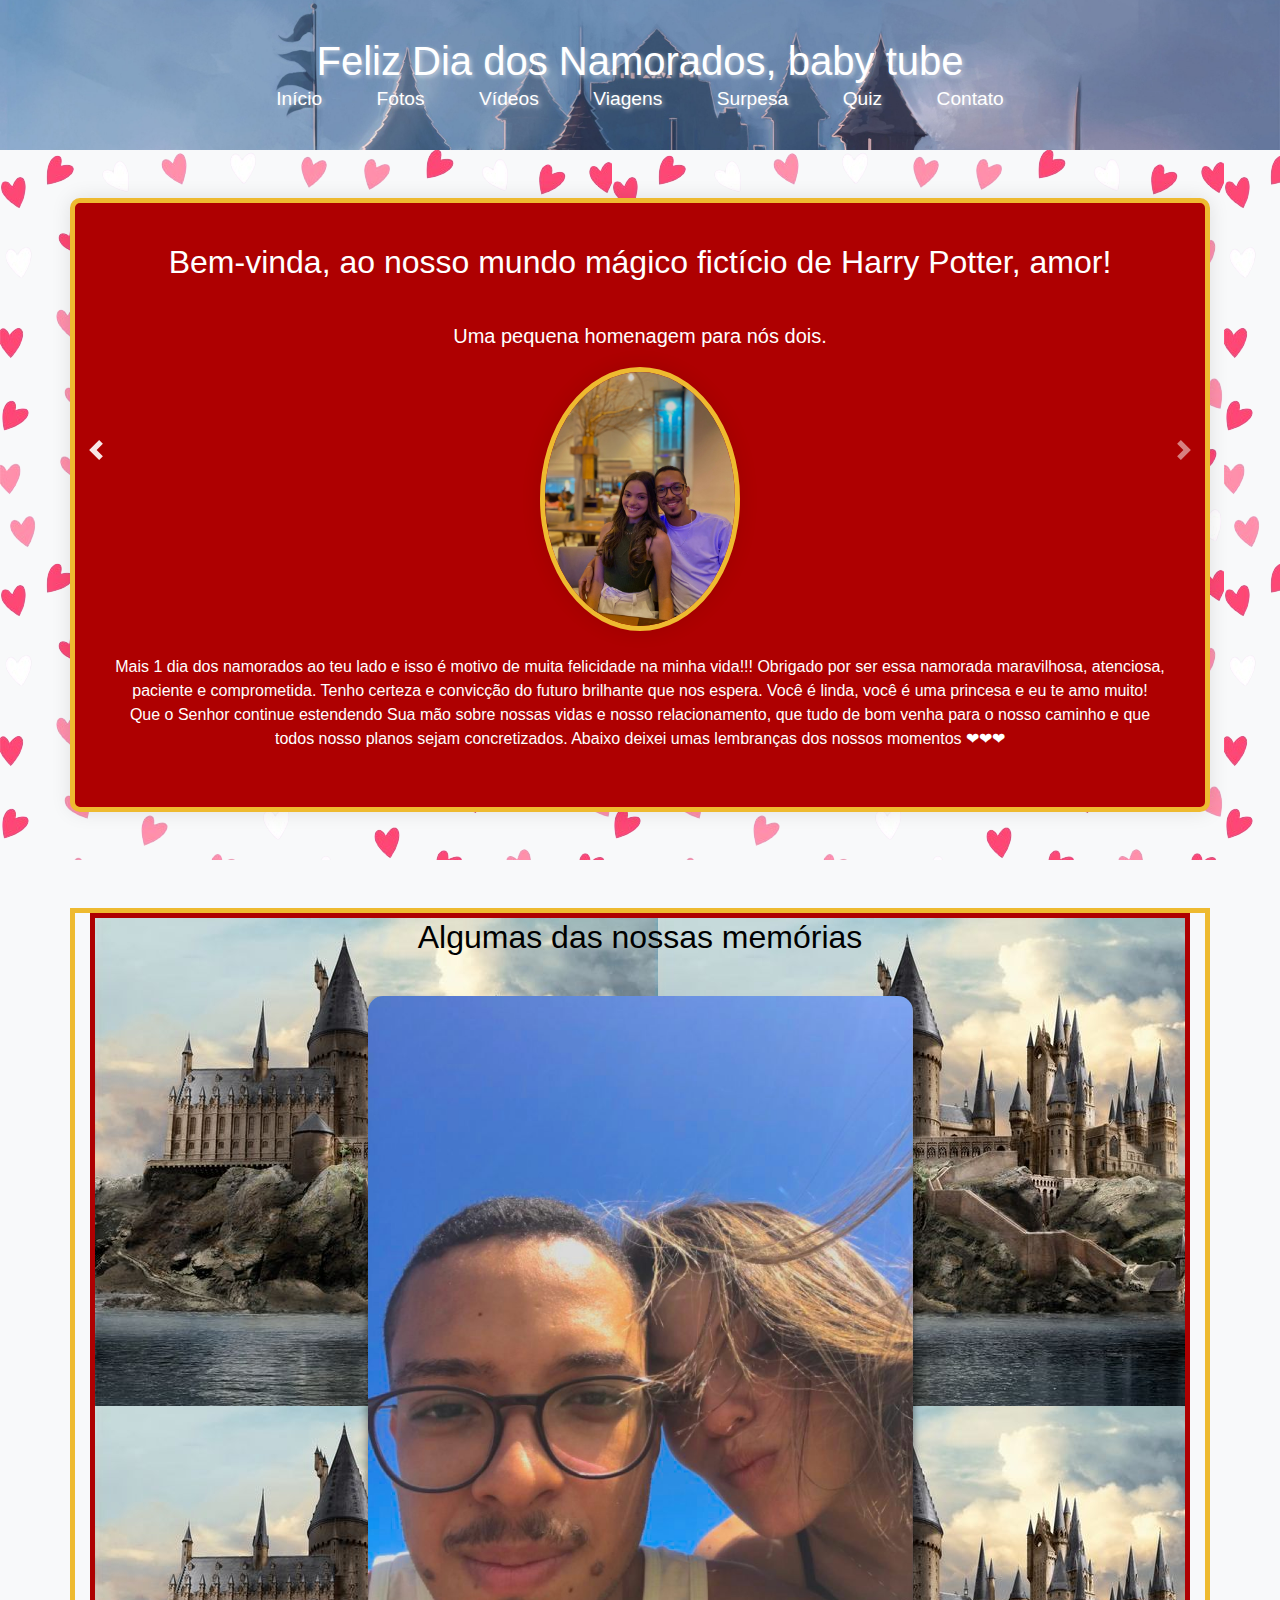
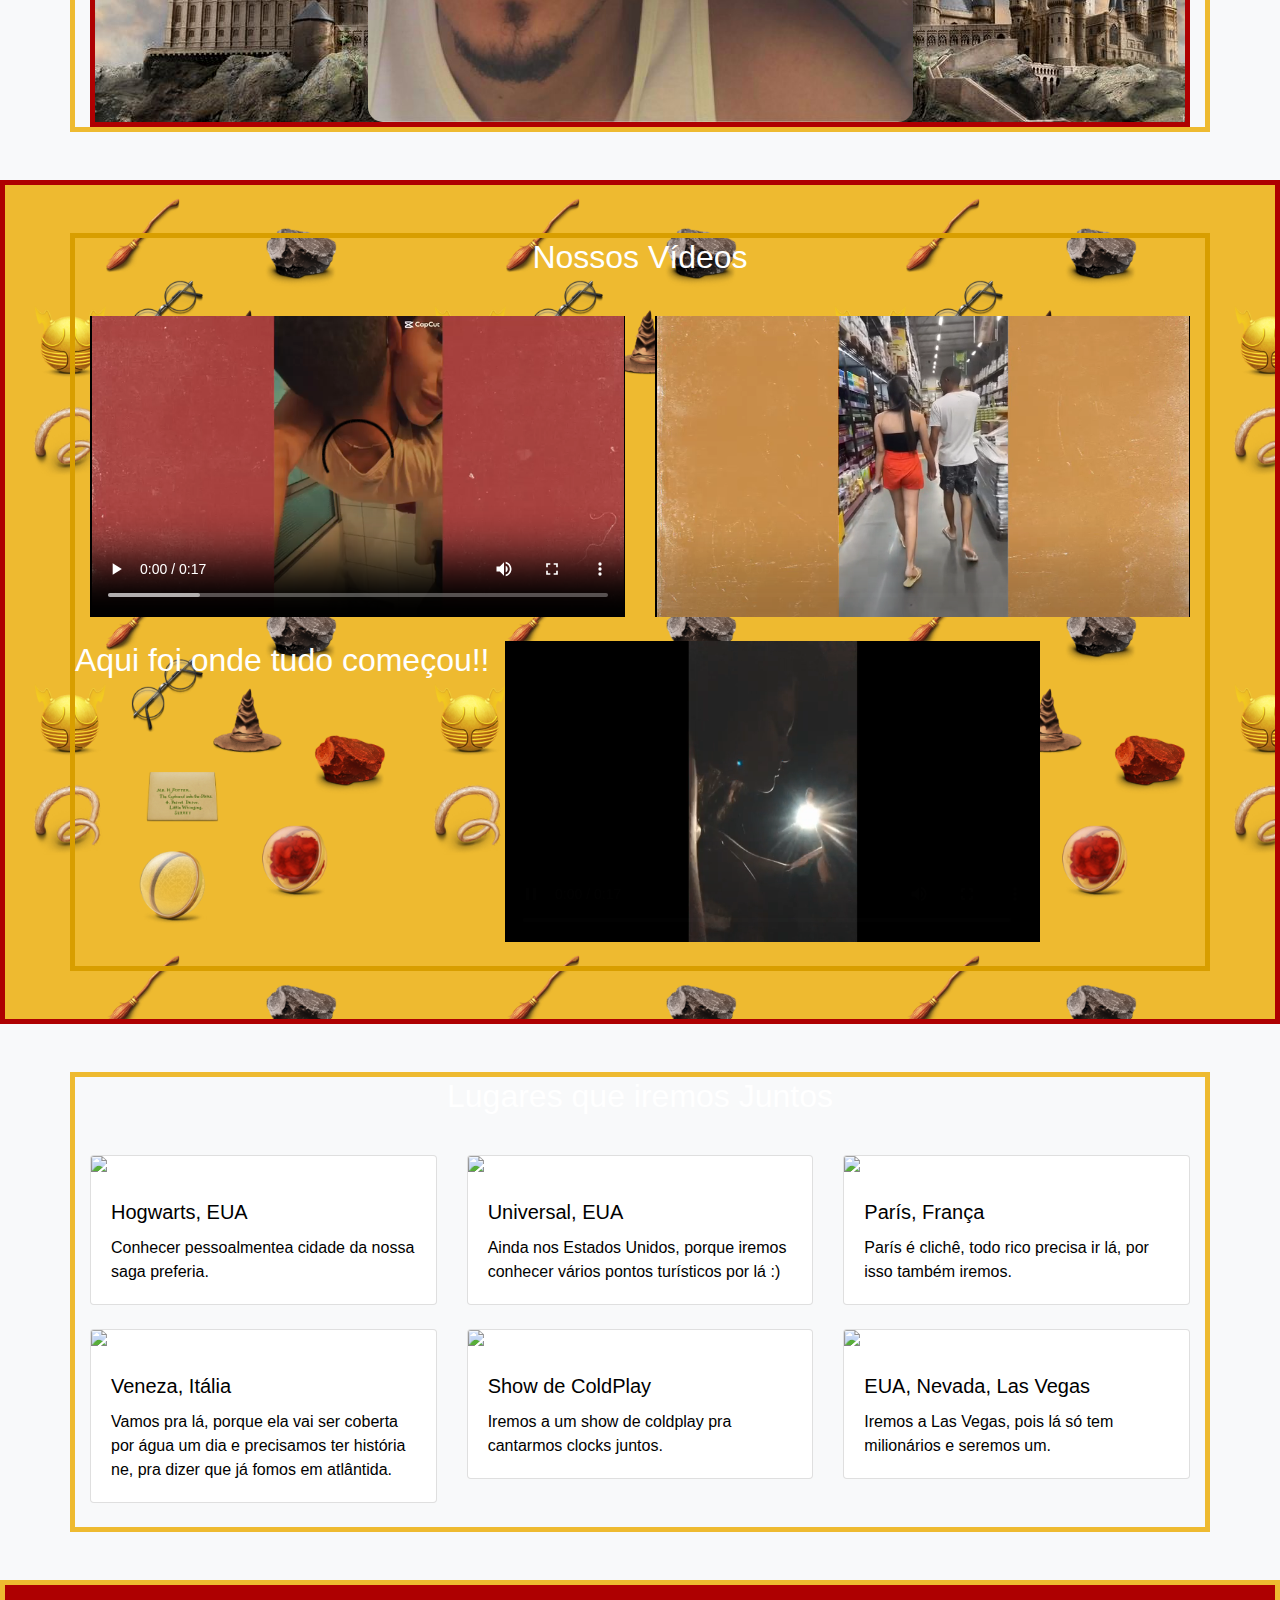
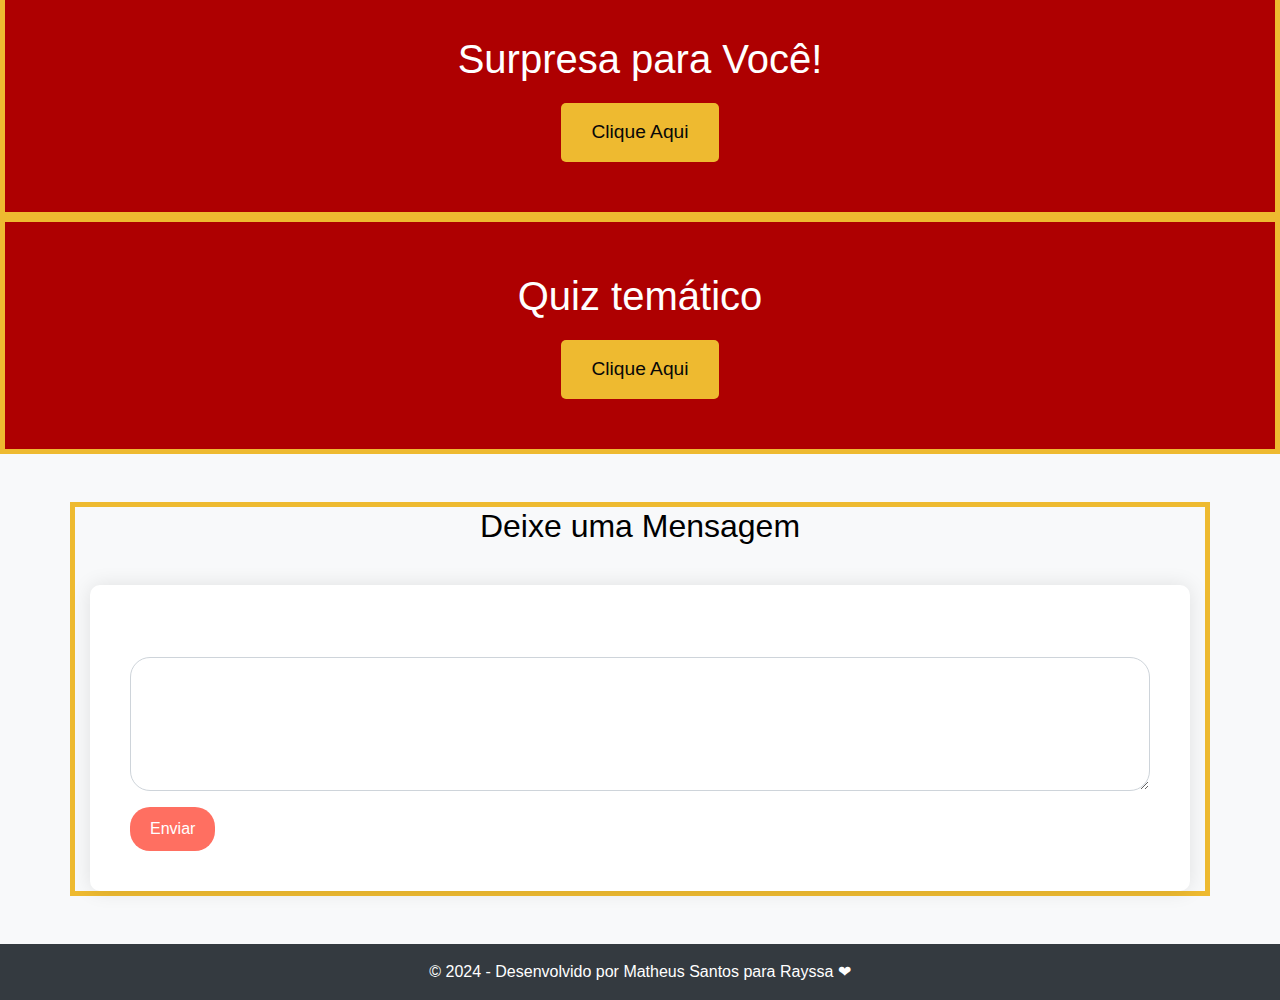
==== commit 459ab52c: "audio incluido" ====
--- a/index.html
+++ b/index.html
@@ -241,6 +241,7 @@
 
     </section>
     <div id="mensagemSalva"></div>
+
     <!-- Footer -->
 
     <footer class="text-center py-3">
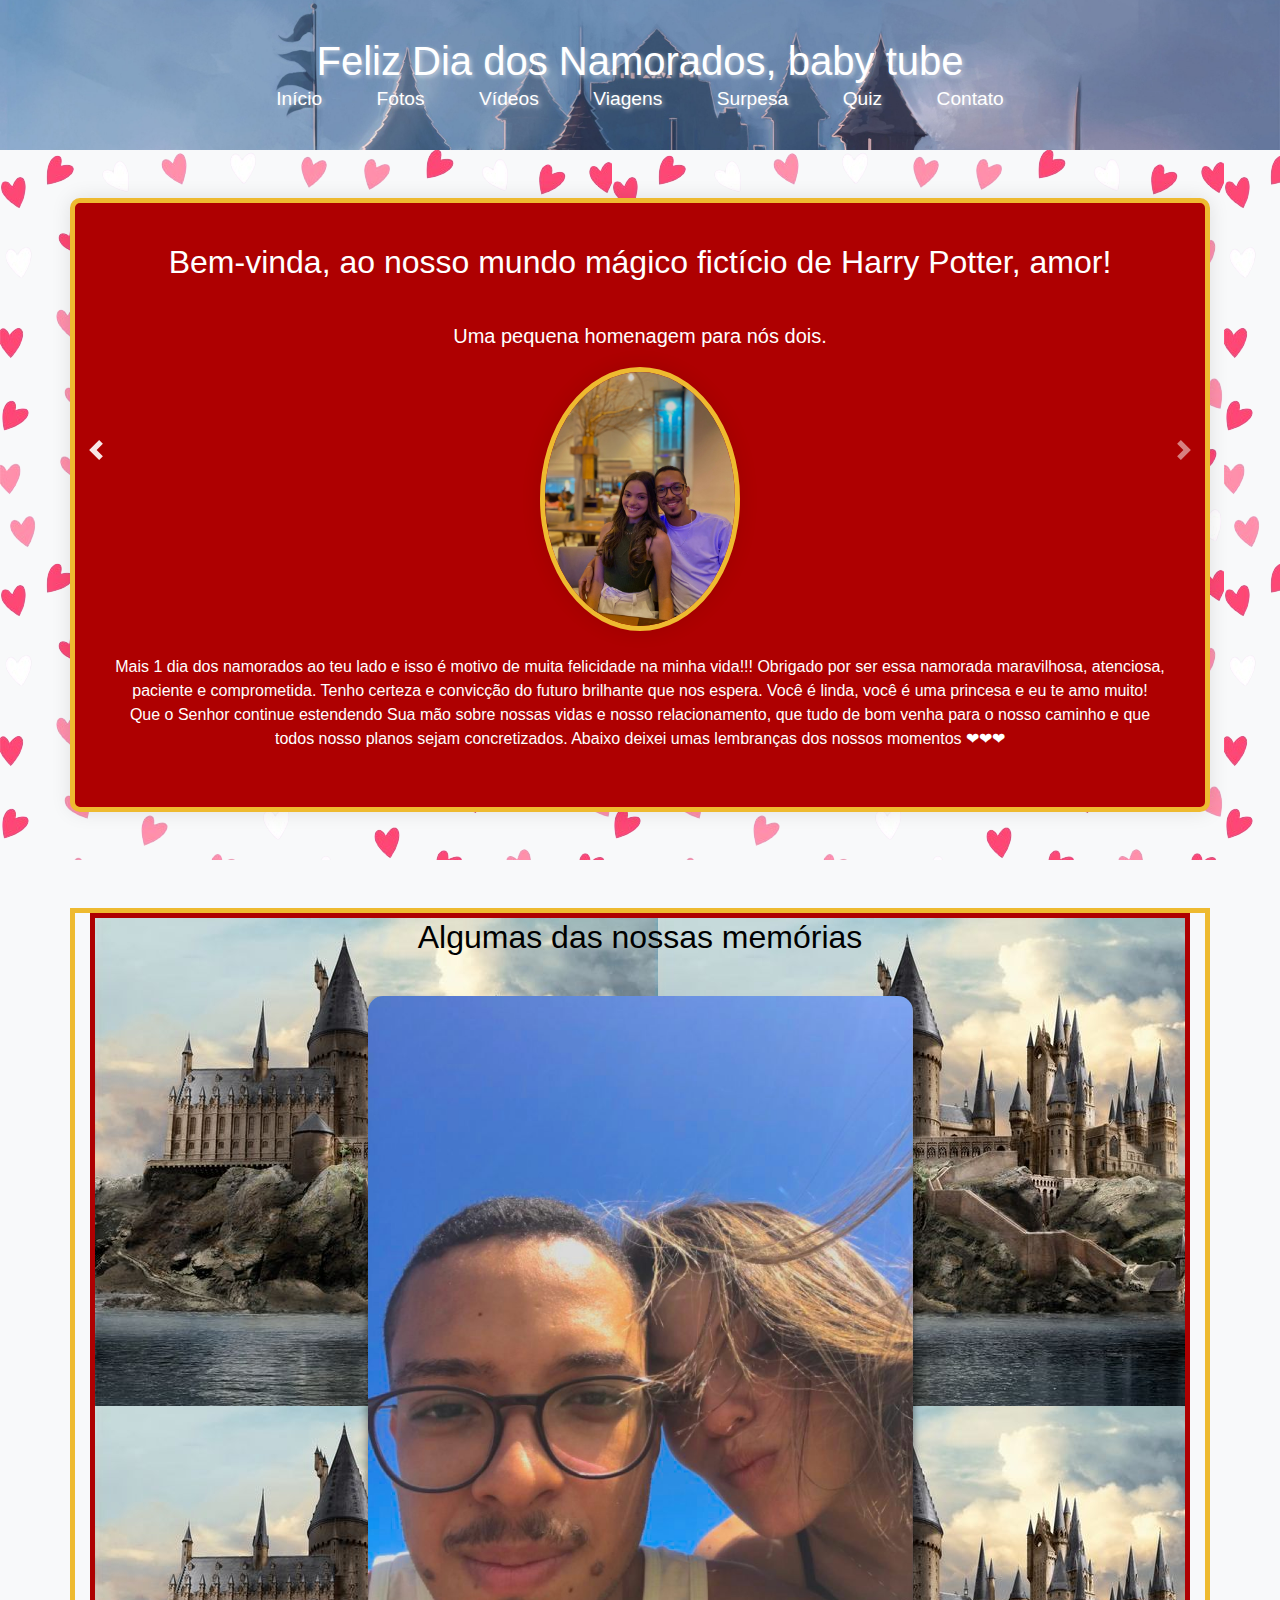
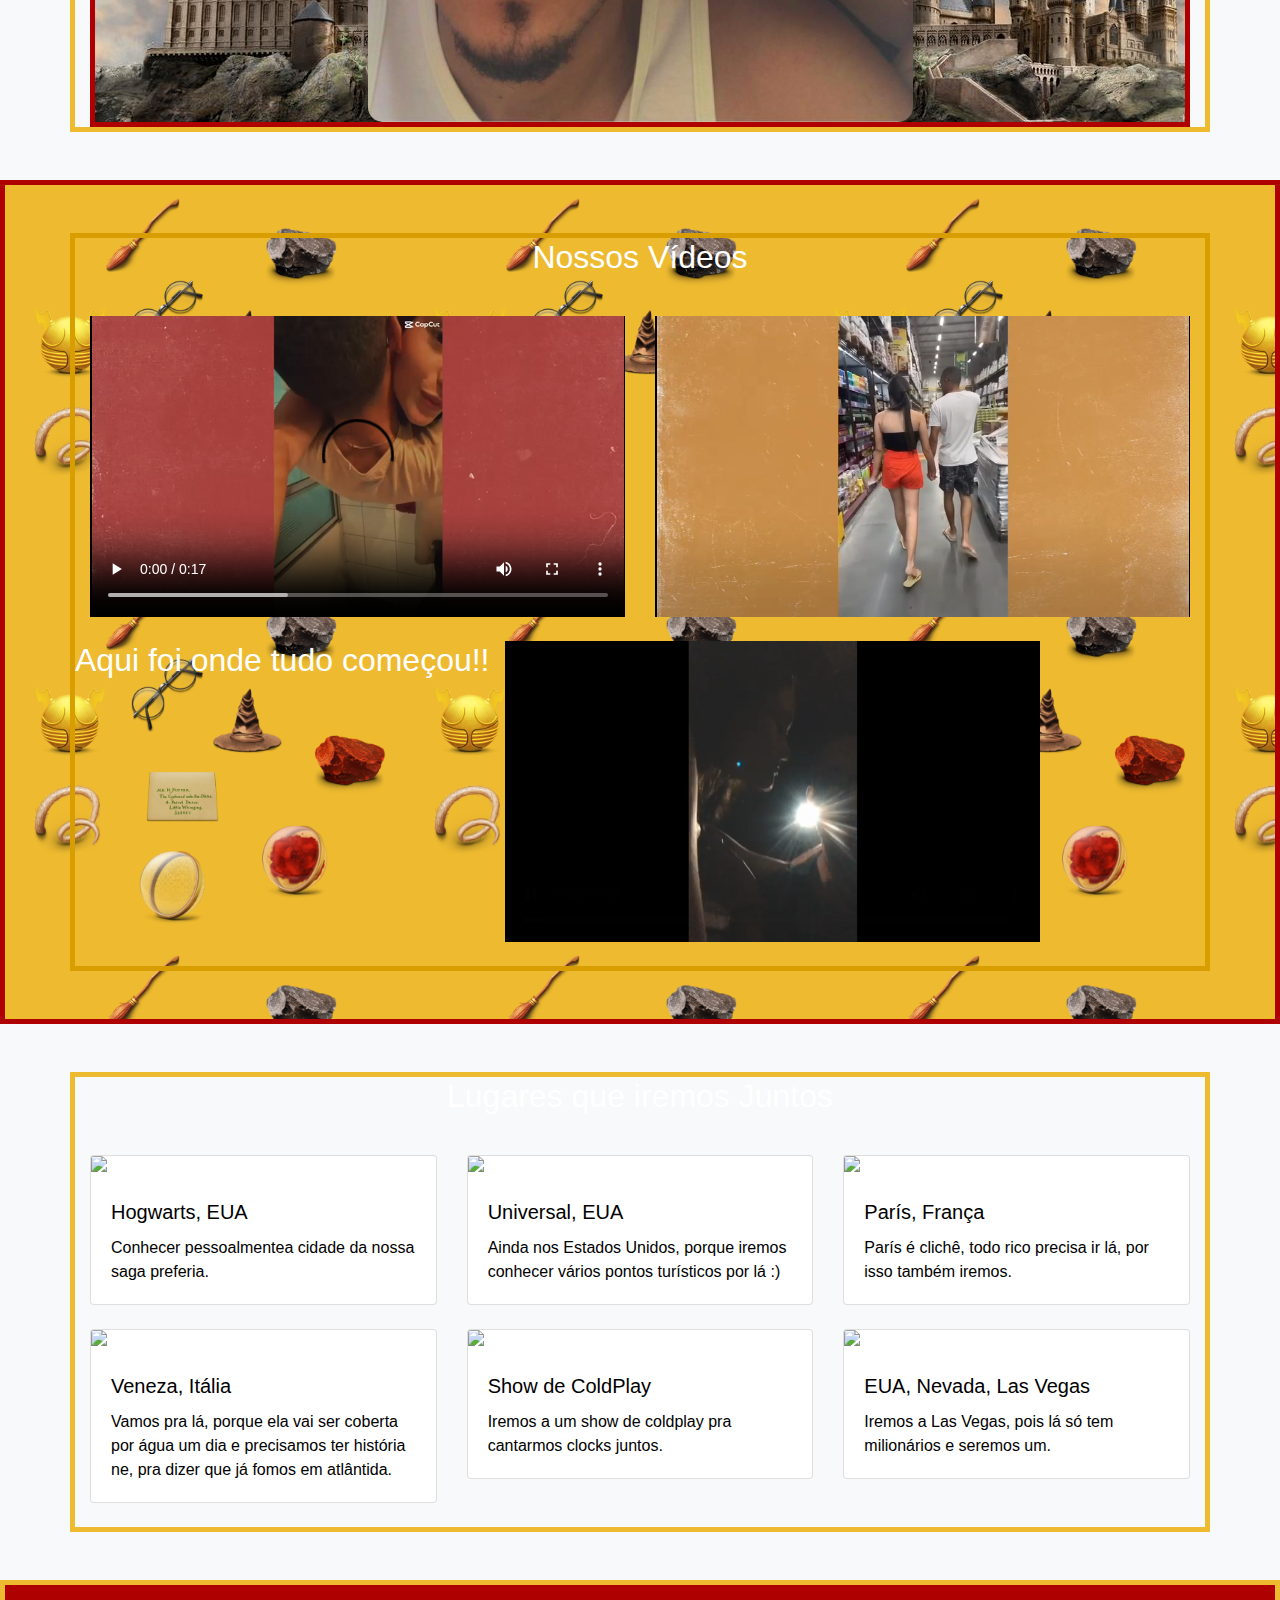
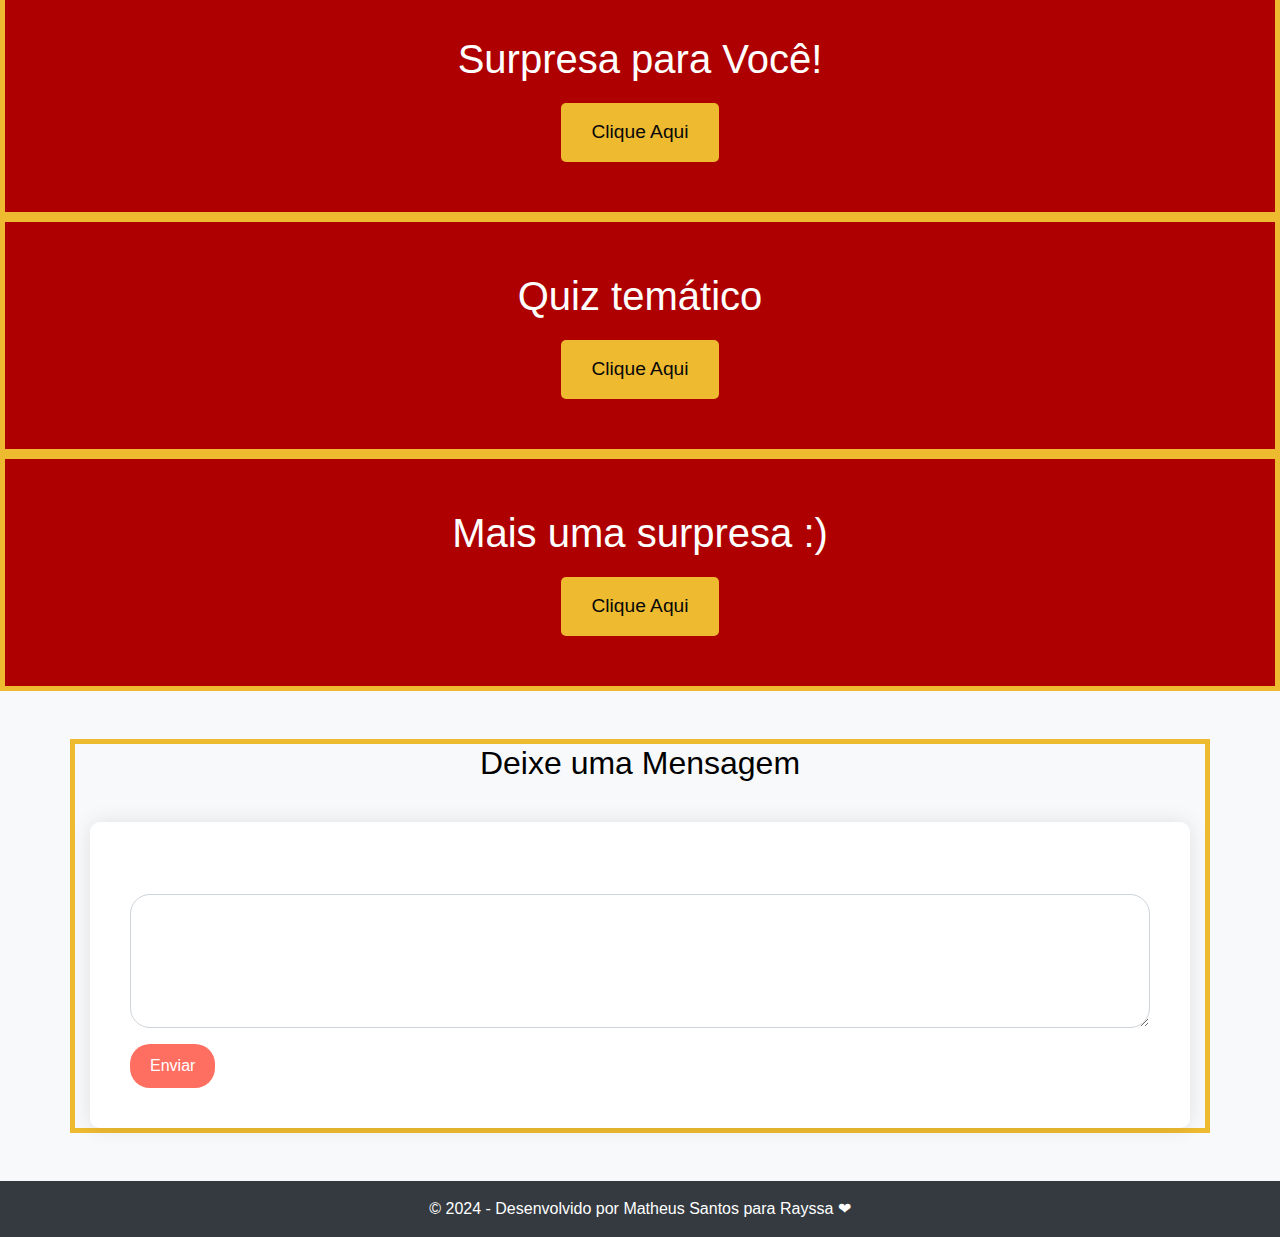
==== commit 85460f25: "inclusão das flores" ====
--- a/index.html
+++ b/index.html
@@ -7,7 +7,8 @@
     <title>Dia dos Namorados</title>
     <link rel="stylesheet" href="https://stackpath.bootstrapcdn.com/bootstrap/4.5.2/css/bootstrap.min.css">
     <link rel="stylesheet" href="styles.css">
-    <link rel="shortcut icon" href="https://img.icons8.com/?size=100&id=88rReG8q5Os9&format=png&color=000000" type="image/x-icon">
+    <link rel="shortcut icon" href="https://img.icons8.com/?size=100&id=88rReG8q5Os9&format=png&color=000000"
+        type="image/x-icon">
 </head>
 
 <body>
@@ -217,12 +218,23 @@
     </section>
 
     <!-- Seção de Jogo -->
+
     <section id="surpresa" class="surprise-section">
         <div class="container">
             <h2>Quiz temático</h2>
             <a href="quiz.html" class="surprise-link">Clique Aqui</a>
         </div>
     </section>
+
+    <!-- Flores -->
+
+    <section id="surpresa" class="surprise-section">
+        <div class="container">
+            <h2>Mais uma surpresa :)</h2>
+            <a href="flores.html" class="surprise-link">Clique Aqui</a>
+        </div>
+    </section>
+
     <!-- Seção de Contato -->
 
     <section id="contato" class="py-5 bg-light">
